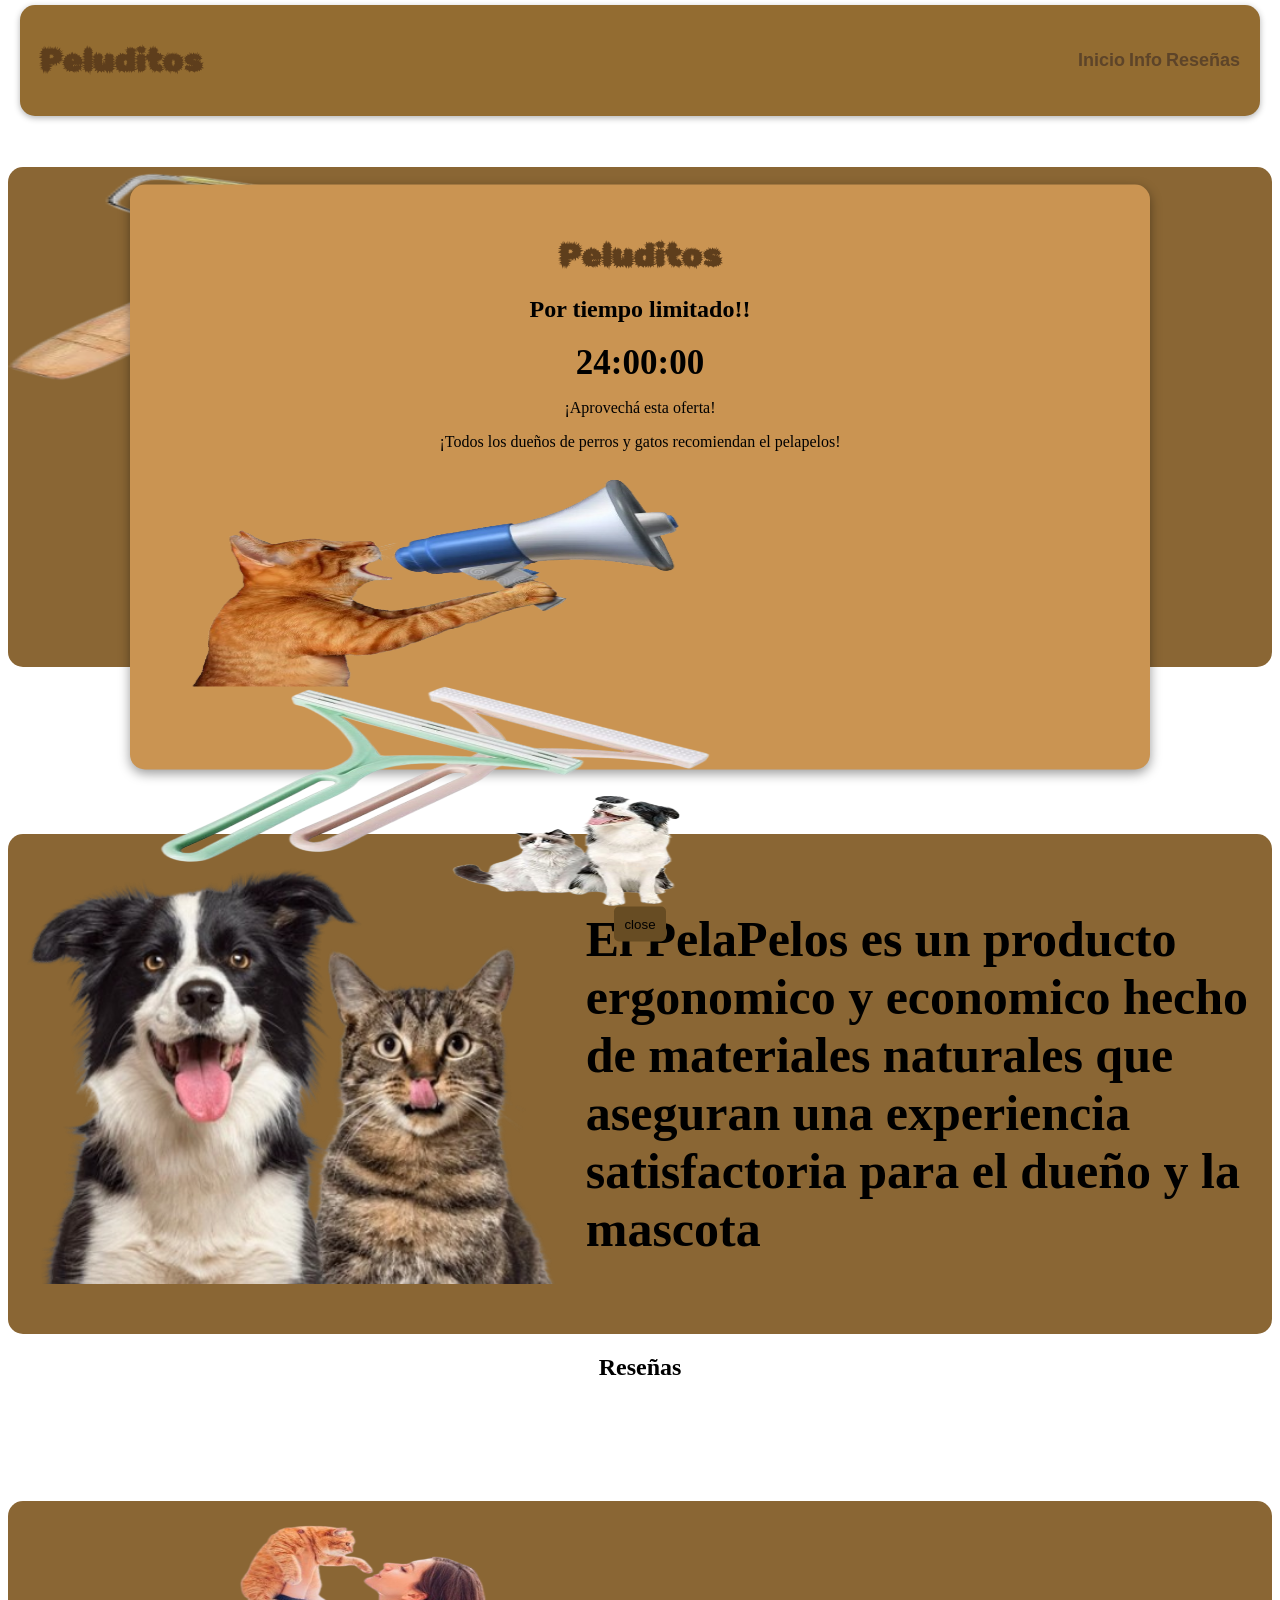
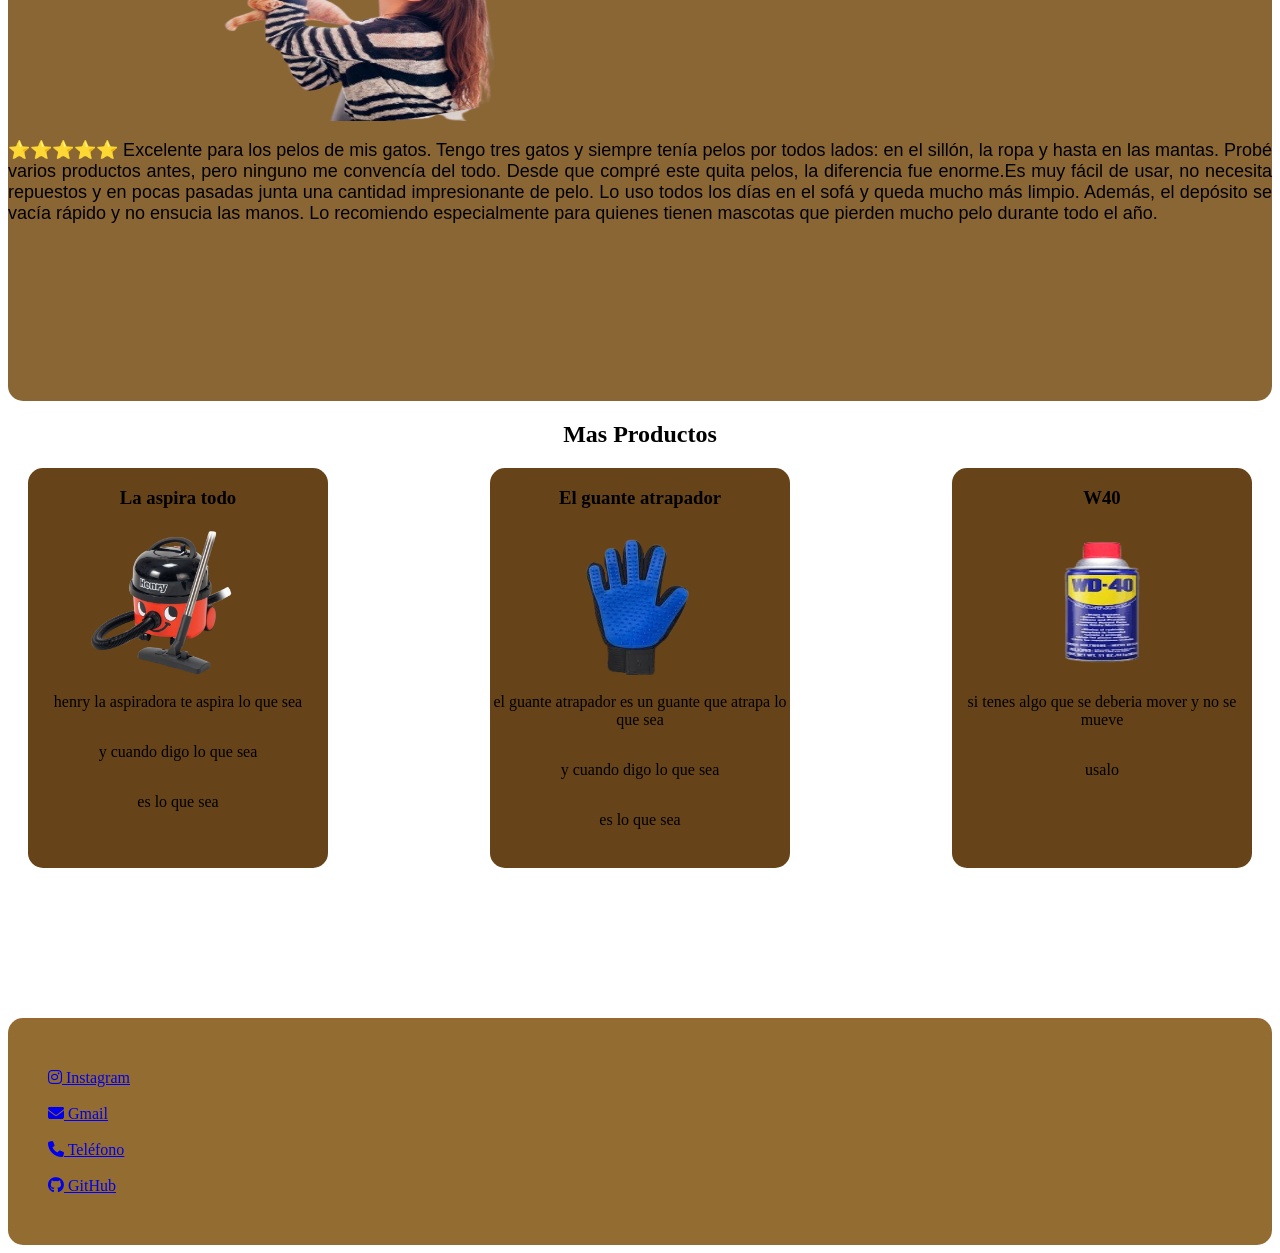
==== landing.html @ 34c582f2 "sai" ====
<!DOCTYPE html>
<html lang="en">
<head>
    <meta charset="UTF-8">
    <meta name="viewport" content="width=device-width, initial-scale=1.0">
    <link rel="icon" type="image/png" href="imagenes/pngtree-pet-shop-clinic-home-care-logo-design-modern-animal-pet-logo-png-image_1934454.png">
    <link rel="preconnect" href="https://fonts.googleapis.com">
<link rel="preconnect" href="https://fonts.gstatic.com" crossorigin>
<link href="https://fonts.googleapis.com/css2?family=Rubik+Beastly&display=swap" rel="stylesheet">
<link rel="stylesheet" href="https://cdnjs.cloudflare.com/ajax/libs/font-awesome/6.5.1/css/all.min.css">
    <link rel="stylesheet" href="style.css">


<body>

    <header class="navbar">

        <h1>Peluditos</h1>
        <nav>
            <a href="#">Inicio</a>
            <a href="#info">Info</a>
            <a href="#reseñas">Reseñas</a>
        </nav>
    </header>
<div class="first">
    <div class="pop-up">
    <h1>Peluditos</h1>
        <link rel="preconnect" href="https://fonts.googleapis.com">
        <link rel="preconnect" href="https://fonts.gstatic.com" crossorigin>
        <link href="https://fonts.googleapis.com/css2?family=Rubik+Beastly&display=swap" rel="stylesheet">
    <h2>Por tiempo limitado!!</h2>


<a id="contador">24:00:00</a>


<p class="texto-oferta">¡Aprovechá esta oferta!</p>
<p class="texto-oferta">¡Todos los dueños de perros y gatos recomiendan el pelapelos!</p>

    <img src="./imagenes/MIAUUU-removebg-preview.png" alt="mdd">   
    <img class="imagen-derecha" src="imagenes/03ab5b30157ce91948b4d57b041b83ef-removebg-preview.png" alt="rr">
    <button class="cerrar" onclick="cerrarPopUp()">close</button> 


	</div>
    
         </div>
<script>
    function cerrarPopUp() {
        document.querySelector('.pop-up').style.display = 'none';
    }

    let tiempo = 86400;

    const contador = document.getElementById("contador");

    setInterval(function () {
        let horas = Math.floor(tiempo / 3600);
        let minutos = Math.floor((tiempo % 3600) / 60);
        let segundos = tiempo % 60;

        contador.textContent =
            String(horas).padStart(2, "0") + ":" +
            String(minutos).padStart(2, "0") + ":" +
            String(segundos).padStart(2, "0");

        tiempo--;
    }, 1000);
</script>
   
<h2>PelaPelos</h2>
<div class="second">
    <img src="./imagenes/shopping-removebg-preview.png"></img>
</div>
<h2>¿Porque PelaPelos?</h2>
<div class="third" id="info">
    <p>El PelaPelos es un producto ergonomico y economico hecho de materiales naturales que aseguran una experiencia satisfactoria para el dueño y la mascota</p>
    <img src="./imagenes/perro y gato.png"></img>
</div>
<h2>Reseñas </h2>
<div class="fourth" id="reseñas"> 
    <img src="./imagenes/java_escript_2-removebg-preview.png" alt="servidores">
    <p> 
 ⭐⭐⭐⭐⭐ Excelente para los pelos de mis gatos. Tengo tres gatos y siempre tenía pelos por todos lados: en el sillón, la ropa y hasta en las mantas. Probé varios productos antes, pero ninguno me convencía del todo.
  Desde que compré este quita pelos, la diferencia fue enorme.Es muy fácil de usar, no necesita repuestos y en pocas pasadas junta una cantidad impresionante de pelo. Lo uso todos los días en el sofá y queda mucho más limpio. 
  Además, el depósito se vacía rápido y no ensucia las manos. Lo recomiendo especialmente para quienes tienen mascotas que pierden mucho pelo durante todo el año.
    </p>
</div>

<h2>Mas Productos</h2>
<div class="parent">
           
           <div class="child1">
            <h3>La aspira todo</h3>
            <img class="prod1" src="./imagenes/Henry-vacuum-cleaner-1024x983-removebg-preview.png" alt="servidores"></img>
            <p>henry la aspiradora te aspira lo que sea </p>
            <p>y cuando digo lo que sea</p>
            <p>es lo que sea</p>
           </div>
                 
           <div class="child2">
             <h3>El guante atrapador</h3> 
            <img class="prod2" src="./imagenes/guante.png" alt="servidores"></img>
                <p>el guante atrapador es un guante que atrapa lo que sea</p>
                <p>y cuando digo lo que sea</p>
                <p>es lo que sea</p>
        </div>
                  
           <div class="child3">
            <h3>W40</h3> 
            <img class="prod3" src="./imagenes/descarga-removebg-preview.png" alt="servidores"></img>
            <p>si tenes algo que se deberia mover y no se mueve</p>
            <p>usalo</p>
        </div>
        </div>
<footer class="footer">
   
   <a href="https://instagram.com/miadelpalacio" target="_blank">
    <i class="fa-brands fa-instagram"></i> Instagram
</a>

<br><br>

<a href="mailto:delpalaciomia16@gmail.com">
    <i class="fa-solid fa-envelope"></i> Gmail
</a>

<br><br>

<a href="tel:+542235823084">
    <i class="fa-solid fa-phone"></i> Teléfono
</a>

<br><br>

<a href="https://github.com/nosemia" target="_blank">
    <i class="fa-brands fa-github"></i> GitHub
</a>
</footer>
</body>

</html>
---- style.css ----
.pop-up {
    width: 75%;
    height: 60%;
    background-color: rgb(202, 148, 82);
    border-radius: 15px;
    position: fixed;
    top: 53%;
    left: 50%;
    transform: translate(-50%, -50%);
    padding: 30px;
     padding-bottom: 15px;
    border-radius: 15px;
    text-align: center;
    z-index: 101;
    box-shadow: 0 4px 12px rgba(0,0,0,0.4);
  
}
.pop-up .img{

    width: auto;
    height: 210px;
    margin-top: 20px;
   
}
.cerrar {
   
    padding: 10px ;
    border: none;
    background-color: rgb(103, 76, 35);
    color: rgb(0, 0, 0);
    border-radius: 5px;
    cursor: pointer;
}

.cerrar:hover {
    background-color: #ff0101;
}

.second{
    width: auto;
    height: 500px;
    background-color: rgb(138, 102, 52);
    border-radius: 15px;
   margin-top: 120px;
}
.third{
    width: auto;
    height: 500px;
    background-color: rgb(138, 102, 52);
    border-radius: 15px;
   margin-top: 120px;
   display: flex;
   
    flex-direction: row-reverse;
     gap: 20px  ;
}
.third img{
    width: auto;
    height: 450px;
    display : flex;
    justify-self:end;
     gap: 20px;
}
.third p{
    font-size: 50px;
    font-weight: bold;
    color: rgb(0, 0, 0);
    display: flex;
    align-self: center;
    flex: 1;
    align
}

.fourth{
    width: auto;
    height: 500px;
    background-color: rgb(138, 102, 52);
    border-radius: 15px;
   margin-top: 120px;
}
img{
    width: 550px;
    height: 220px;
  display : flex;
    
}
.parent {
    display: flex;
    justify-content: space-between;
     margin: 20px;
   
}

h2{
    text-align: center;
    margin-top: 20px;
}
.child1 ,.child2 , .child3 {
    width: 300px;
    height: 400px;
    background-color:rgb(102, 67, 24);
    top:500px;
    border-radius: 15px;
    display: flex;
    flex-direction: column;  
    align-items:normal;    
    text-align: center;
    
}
.prod1{
    display: flex;
    width: 150px;
    height: 150px;
    justify-content: center;
    margin-left: 60px;
}

.prod2{
    display: flex;
    justify-content: center;
    width: 150px;
    height: 150px;
    margin-left: 50px;
    
}

.prod3{
   

    width: auto;
    height: 150px;
    display: flex;
    justify-content: center;
    
}

.navbar{
    position: fixed;
    top: 5px;;
    top: 5px;;
    left: 20px;;
    right: 20px;;
    width: auto;

    background-color: #5be99b;
    color: #ffffff;

    background-color: #936c31;
    color: rgb(0, 0, 0);

    padding: 15px 20px;
    display: flex;
    justify-content: space-between;
    align-items: center;
    z-index: 999;
    border-radius: 15px;
    box-shadow: 0 2px 6px rgba(0,0,0,0.3);
}

.footer {
    top: 0px;
    height: fit-content;
    margin-top: 150px;
    padding: 50px 40px;
    justify-content: center;
    text-align: left;
   color: rgb(0, 0, 0);
  background-color:  #936c31;
  border-radius: 15px;

    border-top: 1px solid rgba(239, 37, 37, 0.1);
}

.navbar h1 {
    font-family: "Rubik Beastly", system-ui;
    font-weight: 400;
    font-style: normal;
    color: rgb(94, 62, 28);
}
.navbar nav a {
    font-family: Arial, sans-serif;
    text-decoration: none;
    color: rgb(93, 68, 41);
    font-size: 18px;
    font-weight: bold;
    gap: 80px;
}
.pop-up h1 {
    font-family: "Rubik Beastly", system-ui;
    font-weight: 400;
    font-style: normal;
    color: rgb(94, 62, 28);
}
#contador {
    font-size: 35px;
    font-weight: bold;
    text-align: center;
    margin: 10px 0;
}
.fourth p {
    font-family: Arial, sans-serif;
    font-size: 18px;
    color: rgb(0, 0, 0);
    margin: 0,px;
    text-align: justify;

.texto-oferta {
    font-size: 22px;
    margin-top: 10px;
    padding: 5px 10px;
}
.pop-up {
    position: fixed;
}
.imagen-derecha{
    position: absolute;
    right: 30px;
    top: 180px;
    width: 320px;
    height: auto;
}
.footer a {
    text-decoration: none;
    color: black;
    font-size: 20px;
}

.footer a:hover {
    color: #E1306C;

}
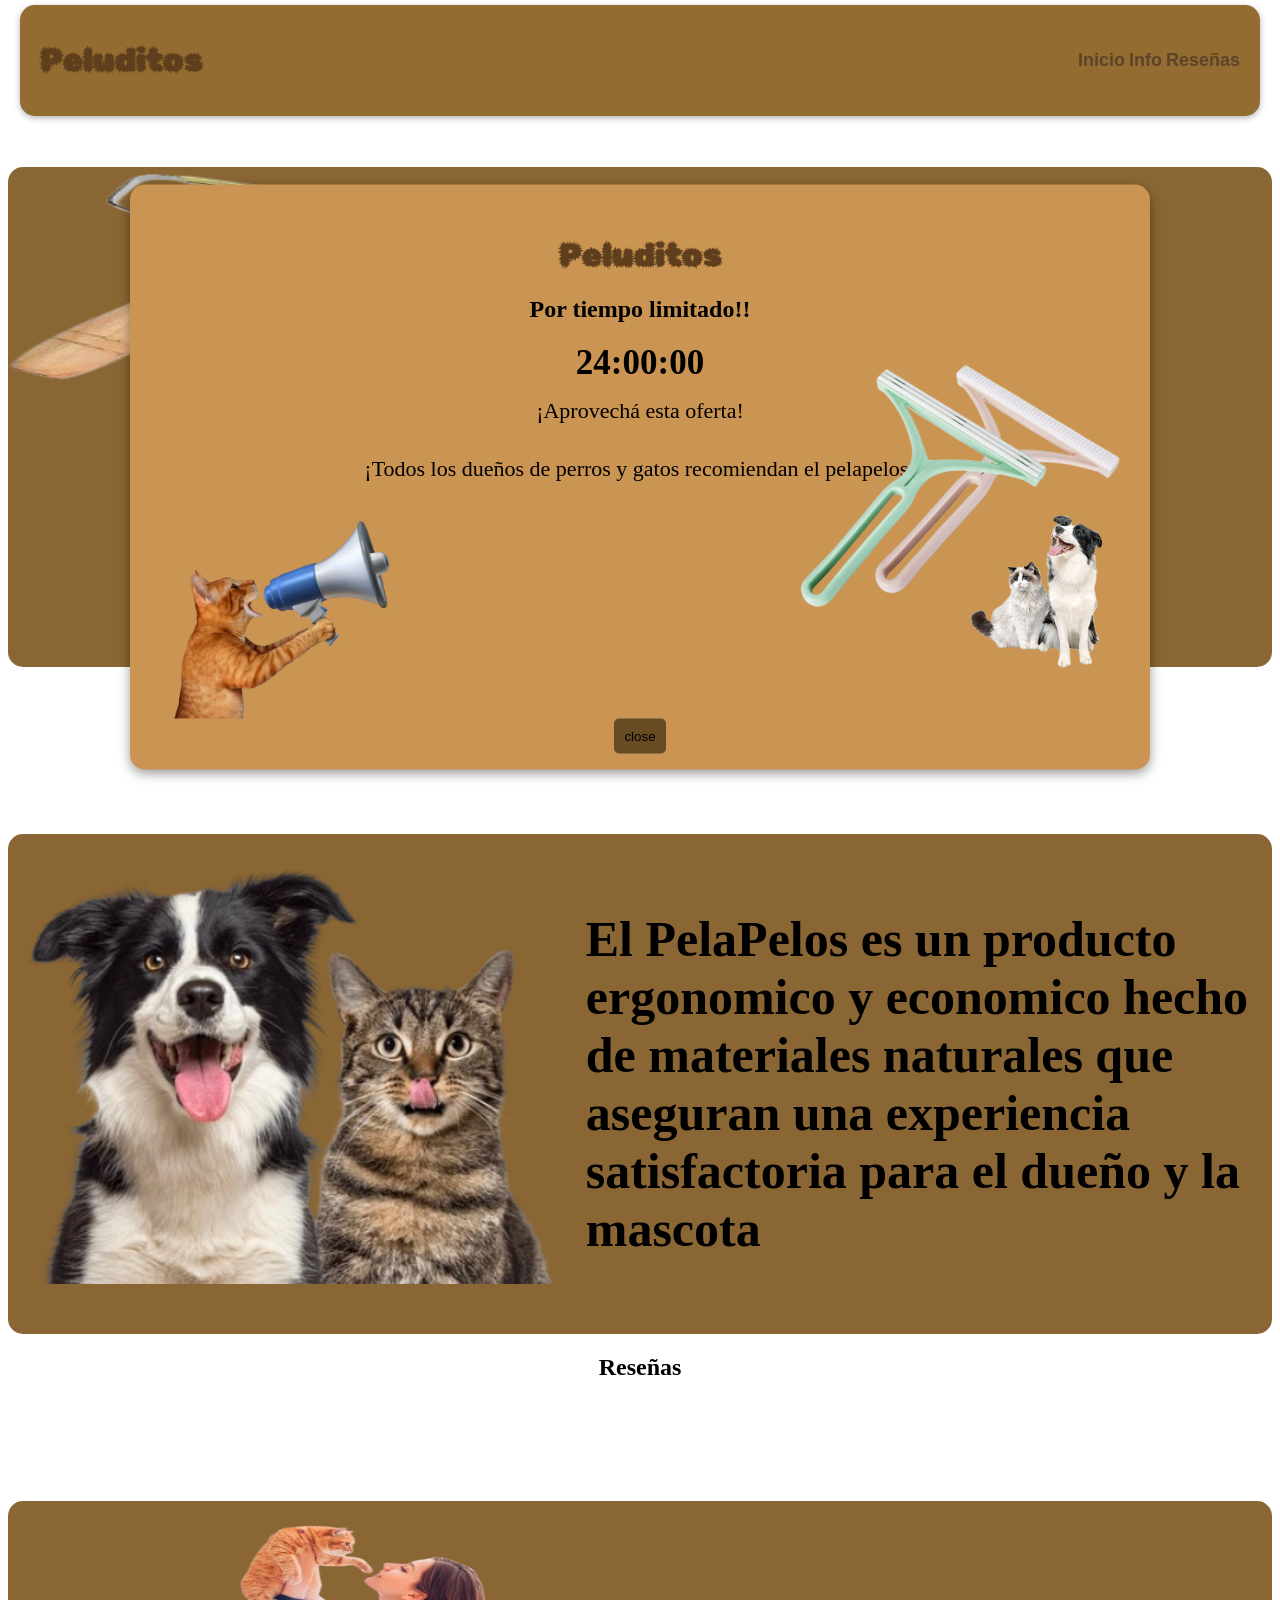
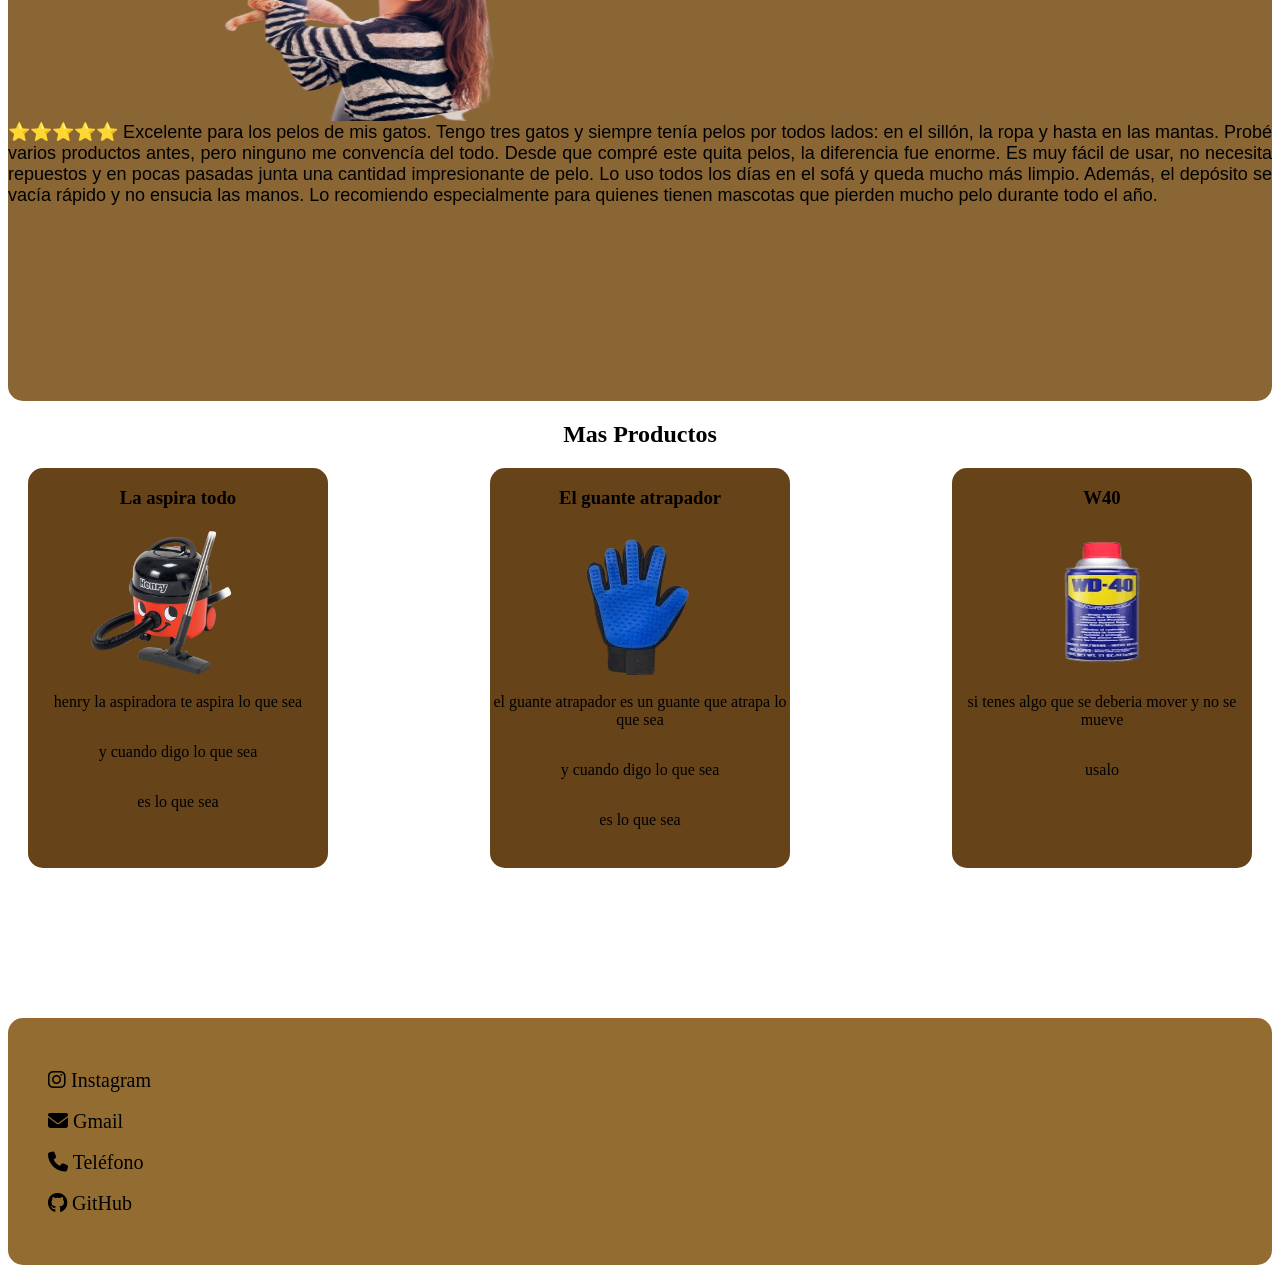
==== commit 58fe330b: "MIA ARREGLO LA PAGINA" ====
--- a/landing.html
+++ b/landing.html
@@ -1,20 +1,19 @@
 <!DOCTYPE html>
-<html lang="en">
+<html lang="es">
 <head>
     <meta charset="UTF-8">
     <meta name="viewport" content="width=device-width, initial-scale=1.0">
+    <title>Peluditos - PelaPelos</title>
     <link rel="icon" type="image/png" href="imagenes/pngtree-pet-shop-clinic-home-care-logo-design-modern-animal-pet-logo-png-image_1934454.png">
     <link rel="preconnect" href="https://fonts.googleapis.com">
-<link rel="preconnect" href="https://fonts.gstatic.com" crossorigin>
-<link href="https://fonts.googleapis.com/css2?family=Rubik+Beastly&display=swap" rel="stylesheet">
-<link rel="stylesheet" href="https://cdnjs.cloudflare.com/ajax/libs/font-awesome/6.5.1/css/all.min.css">
+    <link rel="preconnect" href="https://fonts.gstatic.com" crossorigin>
+    <link href="https://fonts.googleapis.com/css2?family=Rubik+Beastly&display=swap" rel="stylesheet">
+    <link rel="stylesheet" href="https://cdnjs.cloudflare.com/ajax/libs/font-awesome/6.5.1/css/all.min.css">
     <link rel="stylesheet" href="style.css">
-
-
+</head>
 <body>
 
     <header class="navbar">
-
         <h1>Peluditos</h1>
         <nav>
             <a href="#">Inicio</a>
@@ -22,122 +21,110 @@
             <a href="#reseñas">Reseñas</a>
         </nav>
     </header>
-<div class="first">
-    <div class="pop-up">
-    <h1>Peluditos</h1>
-        <link rel="preconnect" href="https://fonts.googleapis.com">
-        <link rel="preconnect" href="https://fonts.gstatic.com" crossorigin>
-        <link href="https://fonts.googleapis.com/css2?family=Rubik+Beastly&display=swap" rel="stylesheet">
-    <h2>Por tiempo limitado!!</h2>
 
+    <div class="first">
+        <div class="pop-up">
+            <h1>Peluditos</h1>
+            <h2>Por tiempo limitado!!</h2>
 
-<a id="contador">24:00:00</a>
+            <a id="contador">24:00:00</a>
 
+            <p class="texto-oferta">¡Aprovechá esta oferta!</p>
+            <p class="texto-oferta">¡Todos los dueños de perros y gatos recomiendan el pelapelos!</p>
 
-<p class="texto-oferta">¡Aprovechá esta oferta!</p>
-<p class="texto-oferta">¡Todos los dueños de perros y gatos recomiendan el pelapelos!</p>
+            <img src="./imagenes/MIAUUU-removebg-preview.png" alt="mdd" class="img">   
+            <img class="imagen-derecha" src="imagenes/03ab5b30157ce91948b4d57b041b83ef-removebg-preview.png" alt="rr">
+            <button class="cerrar" onclick="cerrarPopUp()">close</button> 
+        </div>
+    </div>
 
-    <img src="./imagenes/MIAUUU-removebg-preview.png" alt="mdd">   
-    <img class="imagen-derecha" src="imagenes/03ab5b30157ce91948b4d57b041b83ef-removebg-preview.png" alt="rr">
-    <button class="cerrar" onclick="cerrarPopUp()">close</button> 
+    <h2>PelaPelos</h2>
+    <div class="second">
+        <img src="./imagenes/shopping-removebg-preview.png" alt="Shopping">
+    </div>
 
+    <h2>¿Porque PelaPelos?</h2>
+    <div class="third" id="info">
+        <p>El PelaPelos es un producto ergonomico y economico hecho de materiales naturales que aseguran una experiencia satisfactoria para el dueño y la mascota</p>
+        <img src="./imagenes/perro y gato.png" alt="Perro y Gato">
+    </div>
 
-	</div>
-    
-         </div>
-<script>
-    function cerrarPopUp() {
-        document.querySelector('.pop-up').style.display = 'none';
-    }
+    <h2>Reseñas</h2>
+    <div class="fourth" id="reseñas"> 
+        <img src="./imagenes/java_escript_2-removebg-preview.png" alt="servidores">
+        <p> 
+            ⭐⭐⭐⭐⭐ Excelente para los pelos de mis gatos. Tengo tres gatos y siempre tenía pelos por todos lados: en el sillón, la ropa y hasta en las mantas. Probé varios productos antes, pero ninguno me convencía del todo.
+            Desde que compré este quita pelos, la diferencia fue enorme. Es muy fácil de usar, no necesita repuestos y en pocas pasadas junta una cantidad impresionante de pelo. Lo uso todos los días en el sofá y queda mucho más limpio. 
+            Además, el depósito se vacía rápido y no ensucia las manos. Lo recomiendo especialmente para quienes tienen mascotas que pierden mucho pelo durante todo el año.
+        </p>
+    </div>
 
-    let tiempo = 86400;
-
-    const contador = document.getElementById("contador");
-
-    setInterval(function () {
-        let horas = Math.floor(tiempo / 3600);
-        let minutos = Math.floor((tiempo % 3600) / 60);
-        let segundos = tiempo % 60;
-
-        contador.textContent =
-            String(horas).padStart(2, "0") + ":" +
-            String(minutos).padStart(2, "0") + ":" +
-            String(segundos).padStart(2, "0");
-
-        tiempo--;
-    }, 1000);
-</script>
-   
-<h2>PelaPelos</h2>
-<div class="second">
-    <img src="./imagenes/shopping-removebg-preview.png"></img>
-</div>
-<h2>¿Porque PelaPelos?</h2>
-<div class="third" id="info">
-    <p>El PelaPelos es un producto ergonomico y economico hecho de materiales naturales que aseguran una experiencia satisfactoria para el dueño y la mascota</p>
-    <img src="./imagenes/perro y gato.png"></img>
-</div>
-<h2>Reseñas </h2>
-<div class="fourth" id="reseñas"> 
-    <img src="./imagenes/java_escript_2-removebg-preview.png" alt="servidores">
-    <p> 
- ⭐⭐⭐⭐⭐ Excelente para los pelos de mis gatos. Tengo tres gatos y siempre tenía pelos por todos lados: en el sillón, la ropa y hasta en las mantas. Probé varios productos antes, pero ninguno me convencía del todo.
-  Desde que compré este quita pelos, la diferencia fue enorme.Es muy fácil de usar, no necesita repuestos y en pocas pasadas junta una cantidad impresionante de pelo. Lo uso todos los días en el sofá y queda mucho más limpio. 
-  Además, el depósito se vacía rápido y no ensucia las manos. Lo recomiendo especialmente para quienes tienen mascotas que pierden mucho pelo durante todo el año.
-    </p>
-</div>
-
-<h2>Mas Productos</h2>
-<div class="parent">
-           
-           <div class="child1">
+    <h2>Mas Productos</h2>
+    <div class="parent">
+        <div class="child1">
             <h3>La aspira todo</h3>
-            <img class="prod1" src="./imagenes/Henry-vacuum-cleaner-1024x983-removebg-preview.png" alt="servidores"></img>
+            <img class="prod1" src="./imagenes/Henry-vacuum-cleaner-1024x983-removebg-preview.png" alt="Aspiradora Henry">
             <p>henry la aspiradora te aspira lo que sea </p>
             <p>y cuando digo lo que sea</p>
             <p>es lo que sea</p>
-           </div>
+        </div>
                  
-           <div class="child2">
-             <h3>El guante atrapador</h3> 
-            <img class="prod2" src="./imagenes/guante.png" alt="servidores"></img>
-                <p>el guante atrapador es un guante que atrapa lo que sea</p>
-                <p>y cuando digo lo que sea</p>
-                <p>es lo que sea</p>
+        <div class="child2">
+            <h3>El guante atrapador</h3> 
+            <img class="prod2" src="./imagenes/guante.png" alt="Guante">
+            <p>el guante atrapador es un guante que atrapa lo que sea</p>
+            <p>y cuando digo lo que sea</p>
+            <p>es lo que sea</p>
         </div>
                   
-           <div class="child3">
+        <div class="child3">
             <h3>W40</h3> 
-            <img class="prod3" src="./imagenes/descarga-removebg-preview.png" alt="servidores"></img>
+            <img class="prod3" src="./imagenes/descarga-removebg-preview.png" alt="WD40">
             <p>si tenes algo que se deberia mover y no se mueve</p>
             <p>usalo</p>
         </div>
-        </div>
-<footer class="footer">
-   
-   <a href="https://instagram.com/miadelpalacio" target="_blank">
-    <i class="fa-brands fa-instagram"></i> Instagram
-</a>
+    </div>
 
-<br><br>
+    <footer class="footer">
+        <a href="https://instagram.com/miadelpalacio" target="_blank">
+            <i class="fa-brands fa-instagram"></i> Instagram
+        </a>
+        <br><br>
+        <a href="mailto:delpalaciomia16@gmail.com">
+            <i class="fa-solid fa-envelope"></i> Gmail
+        </a>
+        <br><br>
+        <a href="tel:+542235823084">
+            <i class="fa-solid fa-phone"></i> Teléfono
+        </a>
+        <br><br>
+        <a href="https://github.com/nosemia" target="_blank">
+            <i class="fa-brands fa-github"></i> GitHub
+        </a>
+    </footer>
 
-<a href="mailto:delpalaciomia16@gmail.com">
-    <i class="fa-solid fa-envelope"></i> Gmail
-</a>
+    <script>
+        function cerrarPopUp() {
+            document.querySelector('.pop-up').style.display = 'none';
+        }
 
-<br><br>
+        let tiempo = 86400;
+        const contador = document.getElementById("contador");
 
-<a href="tel:+542235823084">
-    <i class="fa-solid fa-phone"></i> Teléfono
-</a>
+        setInterval(function () {
+            let horas = Math.floor(tiempo / 3600);
+            let minutos = Math.floor((tiempo % 3600) / 60);
+            let segundos = tiempo % 60;
 
-<br><br>
+            contador.textContent =
+                String(horas).padStart(2, "0") + ":" +
+                String(minutos).padStart(2, "0") + ":" +
+                String(segundos).padStart(2, "0");
 
-<a href="https://github.com/nosemia" target="_blank">
-    <i class="fa-brands fa-github"></i> GitHub
-</a>
-</footer>
+            if (tiempo > 0) {
+                tiempo--;
+            }
+        }, 1000);
+    </script>
 </body>
-
-</html>
-
+</html>
--- a/style.css
+++ b/style.css
@@ -8,23 +8,20 @@
     left: 50%;
     transform: translate(-50%, -50%);
     padding: 30px;
-     padding-bottom: 15px;
-    border-radius: 15px;
+    padding-bottom: 15px;
     text-align: center;
     z-index: 101;
     box-shadow: 0 4px 12px rgba(0,0,0,0.4);
-  
-}
-.pop-up .img{
-
+}
+
+.pop-up .img {
     width: auto;
     height: 210px;
     margin-top: 20px;
-   
-}
+}
+
 .cerrar {
-   
-    padding: 10px ;
+    padding: 10px;
     border: none;
     background-color: rgb(103, 76, 35);
     color: rgb(0, 0, 0);
@@ -36,78 +33,79 @@
     background-color: #ff0101;
 }
 
-.second{
+.second {
     width: auto;
     height: 500px;
     background-color: rgb(138, 102, 52);
     border-radius: 15px;
-   margin-top: 120px;
-}
-.third{
+    margin-top: 120px;
+}
+
+.third {
     width: auto;
     height: 500px;
     background-color: rgb(138, 102, 52);
     border-radius: 15px;
-   margin-top: 120px;
-   display: flex;
-   
+    margin-top: 120px;
+    display: flex;
     flex-direction: row-reverse;
-     gap: 20px  ;
-}
-.third img{
+    gap: 20px;
+}
+
+.third img {
     width: auto;
     height: 450px;
-    display : flex;
-    justify-self:end;
-     gap: 20px;
-}
-.third p{
+    display: flex;
+    justify-self: end;
+    gap: 20px;
+}
+
+.third p {
     font-size: 50px;
     font-weight: bold;
     color: rgb(0, 0, 0);
     display: flex;
     align-self: center;
     flex: 1;
-    align
-}
-
-.fourth{
+}
+
+.fourth {
     width: auto;
     height: 500px;
     background-color: rgb(138, 102, 52);
     border-radius: 15px;
-   margin-top: 120px;
-}
-img{
+    margin-top: 120px;
+}
+
+img {
     width: 550px;
     height: 220px;
-  display : flex;
-    
-}
+    display: flex;
+}
+
 .parent {
     display: flex;
     justify-content: space-between;
-     margin: 20px;
-   
-}
-
-h2{
+    margin: 20px;
+}
+
+h2 {
     text-align: center;
     margin-top: 20px;
 }
-.child1 ,.child2 , .child3 {
+
+.child1, .child2, .child3 {
     width: 300px;
     height: 400px;
-    background-color:rgb(102, 67, 24);
-    top:500px;
+    background-color: rgb(102, 67, 24);
     border-radius: 15px;
     display: flex;
     flex-direction: column;  
-    align-items:normal;    
-    text-align: center;
-    
-}
-.prod1{
+    align-items: normal;    
+    text-align: center;
+}
+
+.prod1 {
     display: flex;
     width: 150px;
     height: 150px;
@@ -115,39 +113,29 @@
     margin-left: 60px;
 }
 
-.prod2{
+.prod2 {
     display: flex;
     justify-content: center;
     width: 150px;
     height: 150px;
     margin-left: 50px;
-    
-}
-
-.prod3{
-   
-
+}
+
+.prod3 {
     width: auto;
     height: 150px;
     display: flex;
     justify-content: center;
-    
-}
-
-.navbar{
+}
+
+.navbar {
     position: fixed;
-    top: 5px;;
-    top: 5px;;
-    left: 20px;;
-    right: 20px;;
-    width: auto;
-
-    background-color: #5be99b;
-    color: #ffffff;
-
+    top: 5px;
+    left: 20px;
+    right: 20px;
+    width: auto;
     background-color: #936c31;
     color: rgb(0, 0, 0);
-
     padding: 15px 20px;
     display: flex;
     justify-content: space-between;
@@ -158,16 +146,13 @@
 }
 
 .footer {
-    top: 0px;
     height: fit-content;
     margin-top: 150px;
     padding: 50px 40px;
-    justify-content: center;
     text-align: left;
-   color: rgb(0, 0, 0);
-  background-color:  #936c31;
-  border-radius: 15px;
-
+    color: rgb(0, 0, 0);
+    background-color: #936c31;
+    border-radius: 15px;
     border-top: 1px solid rgba(239, 37, 37, 0.1);
 }
 
@@ -177,48 +162,52 @@
     font-style: normal;
     color: rgb(94, 62, 28);
 }
+
 .navbar nav a {
     font-family: Arial, sans-serif;
     text-decoration: none;
     color: rgb(93, 68, 41);
     font-size: 18px;
     font-weight: bold;
-    gap: 80px;
-}
+}
+
 .pop-up h1 {
     font-family: "Rubik Beastly", system-ui;
     font-weight: 400;
     font-style: normal;
     color: rgb(94, 62, 28);
 }
+
 #contador {
     font-size: 35px;
     font-weight: bold;
     text-align: center;
     margin: 10px 0;
-}
+    display: block;
+}
+
 .fourth p {
     font-family: Arial, sans-serif;
     font-size: 18px;
     color: rgb(0, 0, 0);
-    margin: 0,px;
+    margin: 0;
     text-align: justify;
+}
 
 .texto-oferta {
     font-size: 22px;
     margin-top: 10px;
     padding: 5px 10px;
 }
-.pop-up {
-    position: fixed;
-}
-.imagen-derecha{
+
+.imagen-derecha {
     position: absolute;
     right: 30px;
     top: 180px;
     width: 320px;
     height: auto;
 }
+
 .footer a {
     text-decoration: none;
     color: black;
@@ -227,5 +216,4 @@
 
 .footer a:hover {
     color: #E1306C;
-
 }
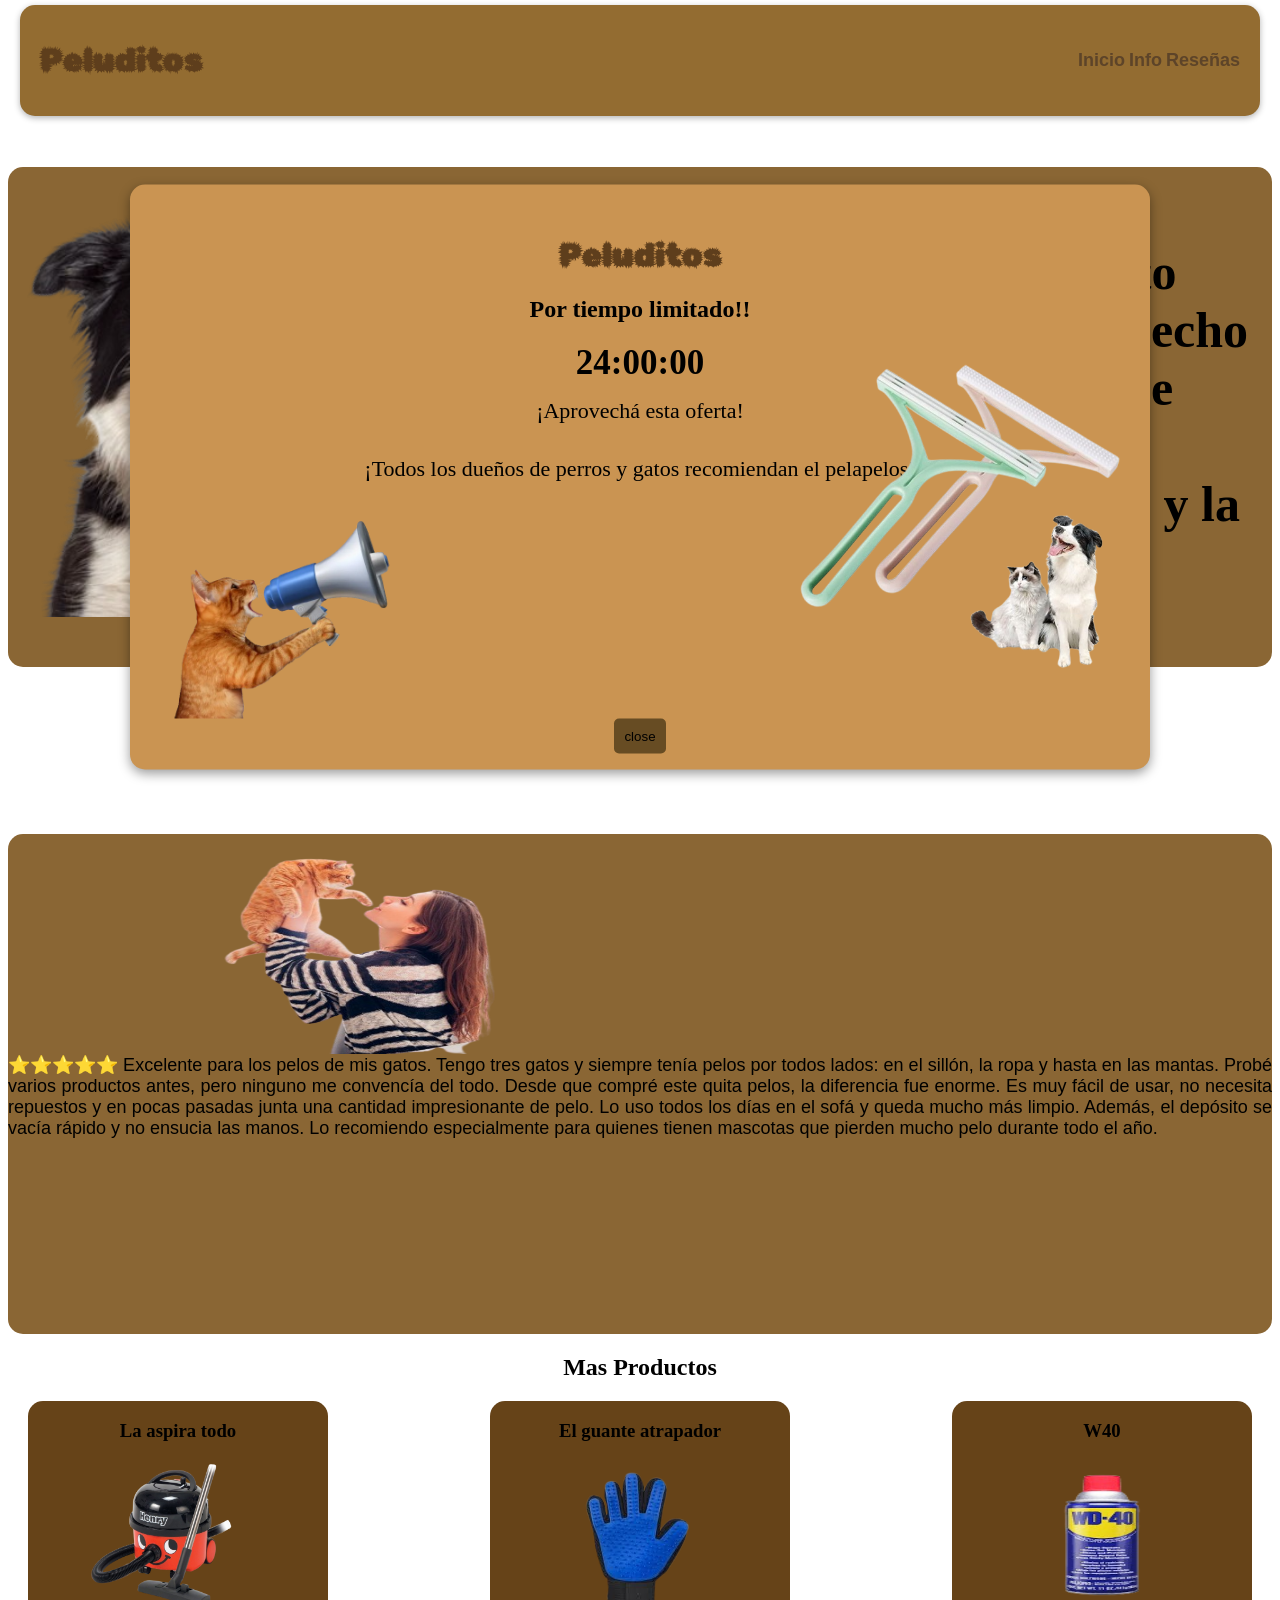
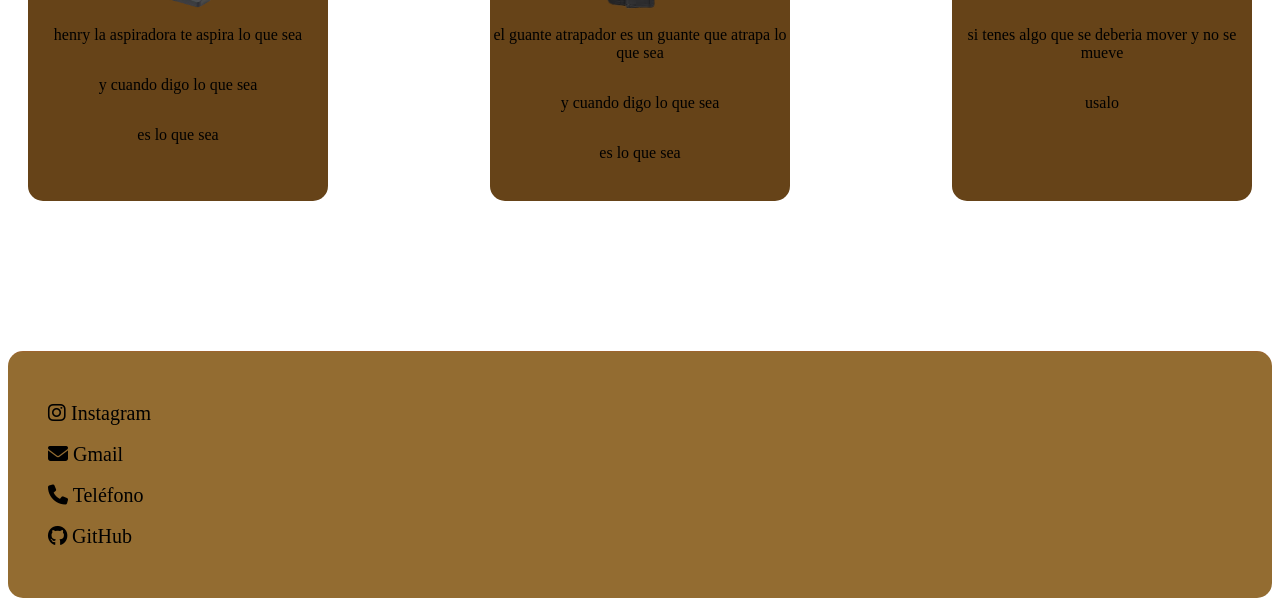
==== commit d662c46c: "eliminacion del primer cuadro" ====
--- a/landing.html
+++ b/landing.html
@@ -38,16 +38,16 @@
         </div>
     </div>
 
-    <h2>PelaPelos</h2>
-    <div class="second">
-        <img src="./imagenes/shopping-removebg-preview.png" alt="Shopping">
+
+    
+    </div> <div class="third-contenedor">
+        <h2>¿Porque PelaPelos?</h2>
+        <div class="third" id="info">
+            <p>El PelaPelos es un producto ergonomico y economico hecho de materiales naturales que aseguran una experiencia satisfactoria para el dueño y la mascota</p>
+            <img src="./imagenes/perro y gato.png" alt="Perro y Gato">
+        </div>
     </div>
 
-    <h2>¿Porque PelaPelos?</h2>
-    <div class="third" id="info">
-        <p>El PelaPelos es un producto ergonomico y economico hecho de materiales naturales que aseguran una experiencia satisfactoria para el dueño y la mascota</p>
-        <img src="./imagenes/perro y gato.png" alt="Perro y Gato">
-    </div>
 
     <h2>Reseñas</h2>
     <div class="fourth" id="reseñas"> 
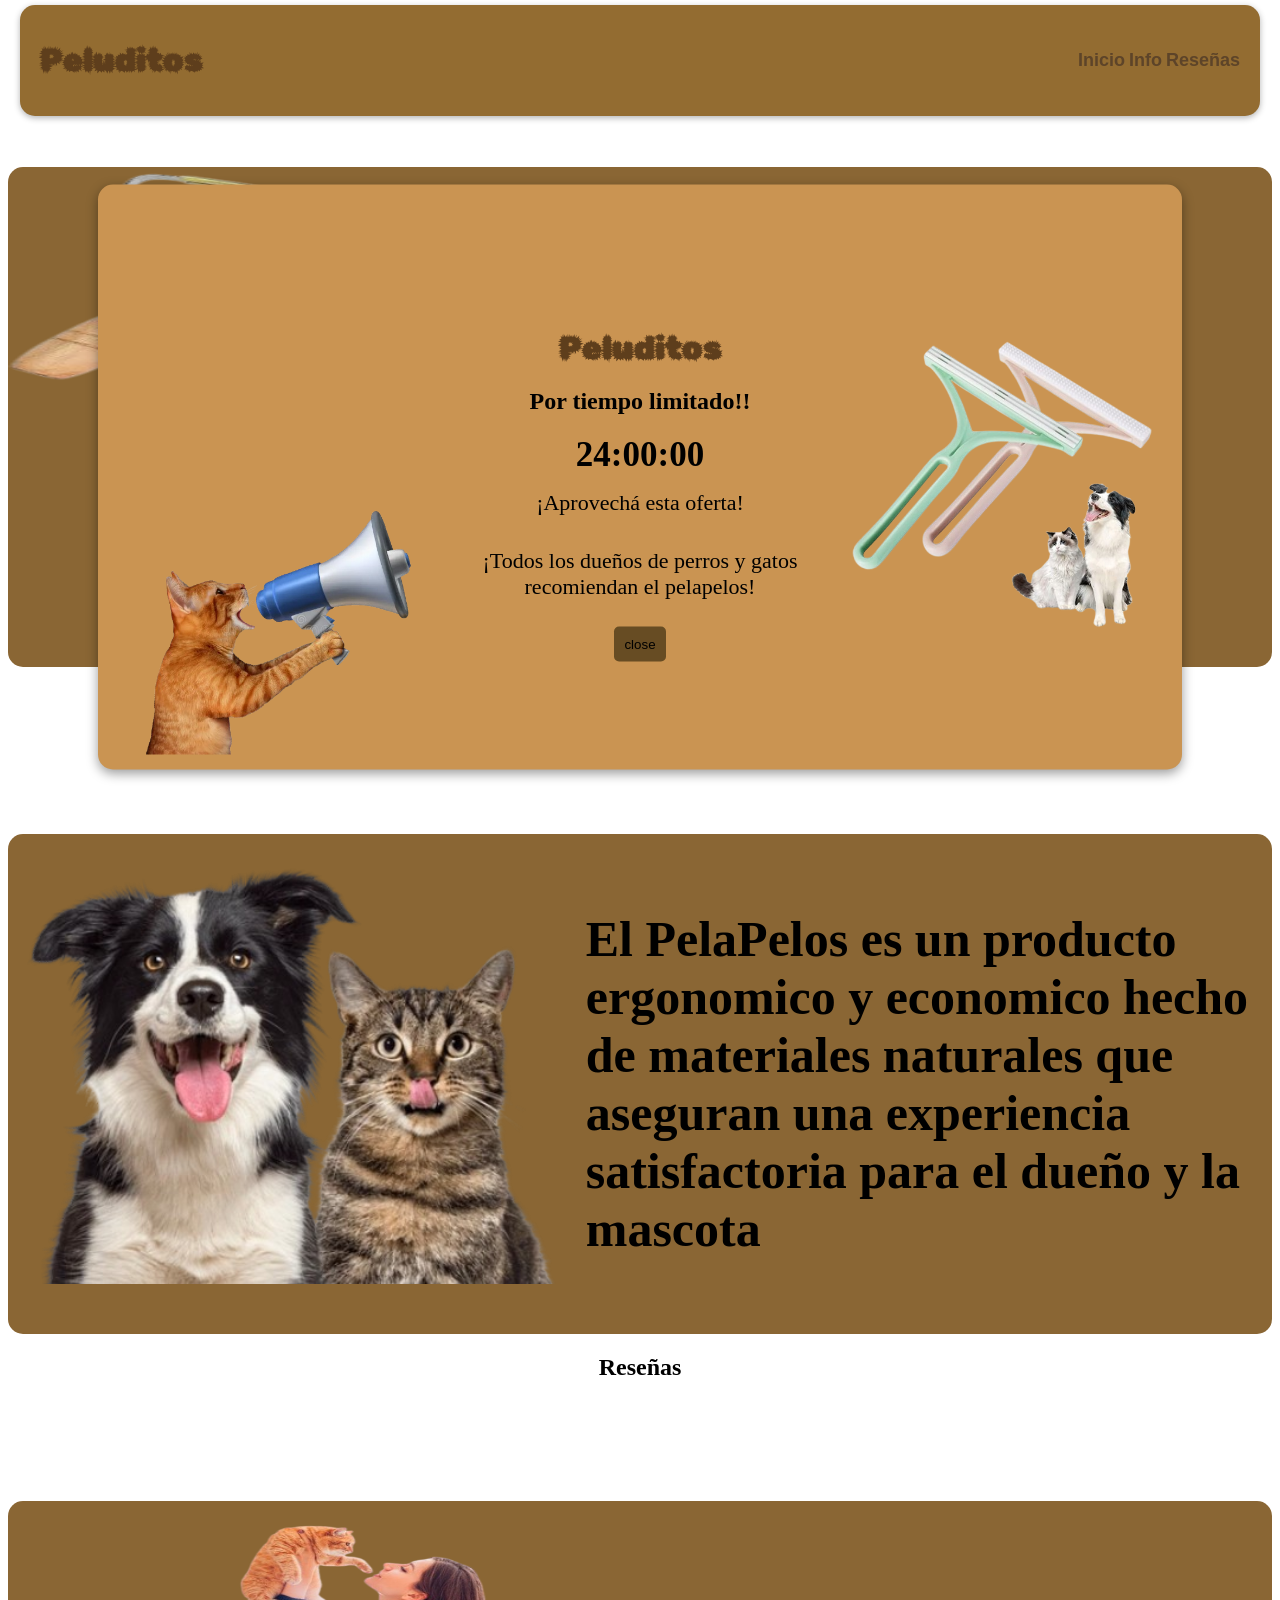
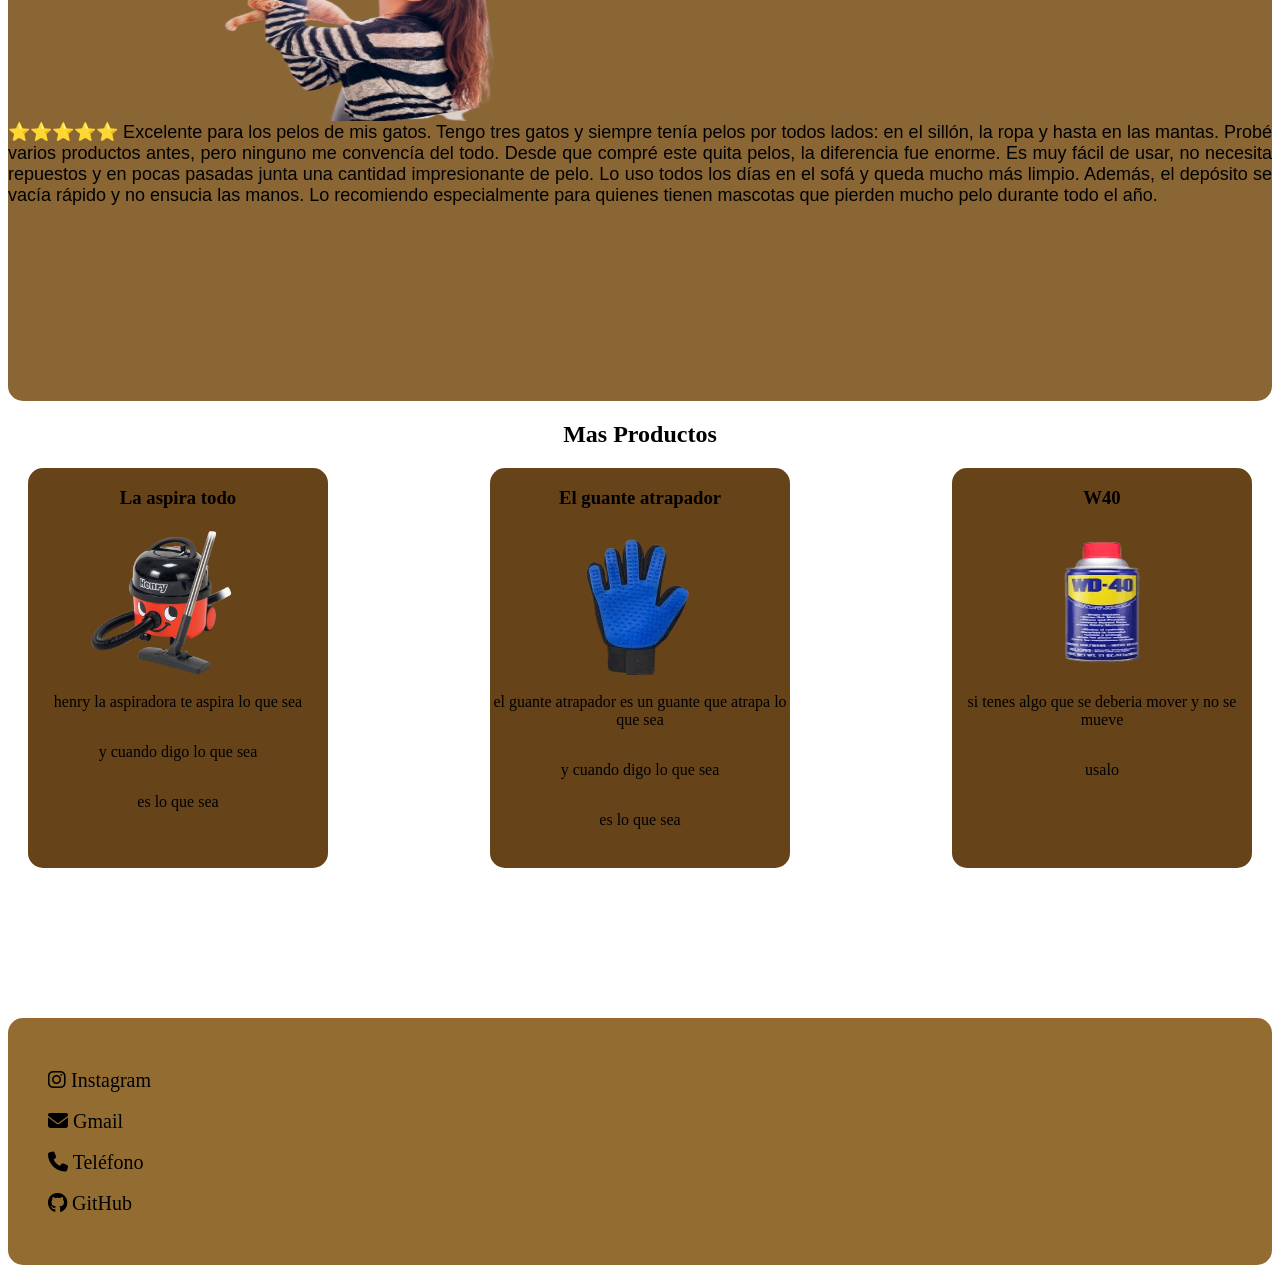
==== commit 4c93c7e8: "imagenes arregladas" ====
--- a/landing.html
+++ b/landing.html
@@ -23,31 +23,32 @@
     </header>
 
     <div class="first">
-        <div class="pop-up">
-            <h1>Peluditos</h1>
-            <h2>Por tiempo limitado!!</h2>
+      <div class="pop-up">
+    <img src="./imagenes/MIAUUU-removebg-preview.png" alt="mdd" class="img">
 
-            <a id="contador">24:00:00</a>
-
-            <p class="texto-oferta">¡Aprovechá esta oferta!</p>
-            <p class="texto-oferta">¡Todos los dueños de perros y gatos recomiendan el pelapelos!</p>
-
-            <img src="./imagenes/MIAUUU-removebg-preview.png" alt="mdd" class="img">   
-            <img class="imagen-derecha" src="imagenes/03ab5b30157ce91948b4d57b041b83ef-removebg-preview.png" alt="rr">
-            <button class="cerrar" onclick="cerrarPopUp()">close</button> 
-        </div>
+    <div style="flex: 1; min-width: 0;">
+        <h1>Peluditos</h1>
+        <h2>Por tiempo limitado!!</h2>
+        <a id="contador">24:00:00</a>
+        <p class="texto-oferta">¡Aprovechá esta oferta!</p>
+        <p class="texto-oferta">¡Todos los dueños de perros y gatos recomiendan el pelapelos!</p>
+        <button class="cerrar" onclick="cerrarPopUp()">close</button>
     </div>
 
-
-    
-    </div> <div class="third-contenedor">
-        <h2>¿Porque PelaPelos?</h2>
-        <div class="third" id="info">
-            <p>El PelaPelos es un producto ergonomico y economico hecho de materiales naturales que aseguran una experiencia satisfactoria para el dueño y la mascota</p>
-            <img src="./imagenes/perro y gato.png" alt="Perro y Gato">
-        </div>
+    <img class="imagen-derecha" src="imagenes/03ab5b30157ce91948b4d57b041b83ef-removebg-preview.png" alt="rr">
+</div>
     </div>
 
+    <h2>PelaPelos</h2>
+    <div class="second">
+        <img src="./imagenes/shopping-removebg-preview.png" alt="Shopping">
+    </div>
+
+    <h2>¿Porque PelaPelos?</h2>
+    <div class="third" id="info">
+        <p>El PelaPelos es un producto ergonomico y economico hecho de materiales naturales que aseguran una experiencia satisfactoria para el dueño y la mascota</p>
+        <img src="./imagenes/perro y gato.png" alt="Perro y Gato">
+    </div>
 
     <h2>Reseñas</h2>
     <div class="fourth" id="reseñas"> 
--- a/style.css
+++ b/style.css
@@ -1,5 +1,5 @@
 .pop-up {
-    width: 75%;
+    width: 80%;
     height: 60%;
     background-color: rgb(202, 148, 82);
     border-radius: 15px;
@@ -12,12 +12,29 @@
     text-align: center;
     z-index: 101;
     box-shadow: 0 4px 12px rgba(0,0,0,0.4);
+     display: flex;
+    flex-direction: row;
+    align-items: center;
+    justify-content: space-between;
+    gap: 10px;
+}
+
+
+.imagen-derecha {
+    position: relative;
+    right: auto;
+    top: auto;
+    width: 300px;
+    height: auto;
+    flex-shrink: 0;
+    
 }
 
 .pop-up .img {
-    width: auto;
-    height: 210px;
-    margin-top: 20px;
+    width: 300px;
+    height: auto;
+    flex-shrink: 0;
+    align-self:flex-end;
 }
 
 .cerrar {
@@ -200,13 +217,7 @@
     padding: 5px 10px;
 }
 
-.imagen-derecha {
-    position: absolute;
-    right: 30px;
-    top: 180px;
-    width: 320px;
-    height: auto;
-}
+
 
 .footer a {
     text-decoration: none;
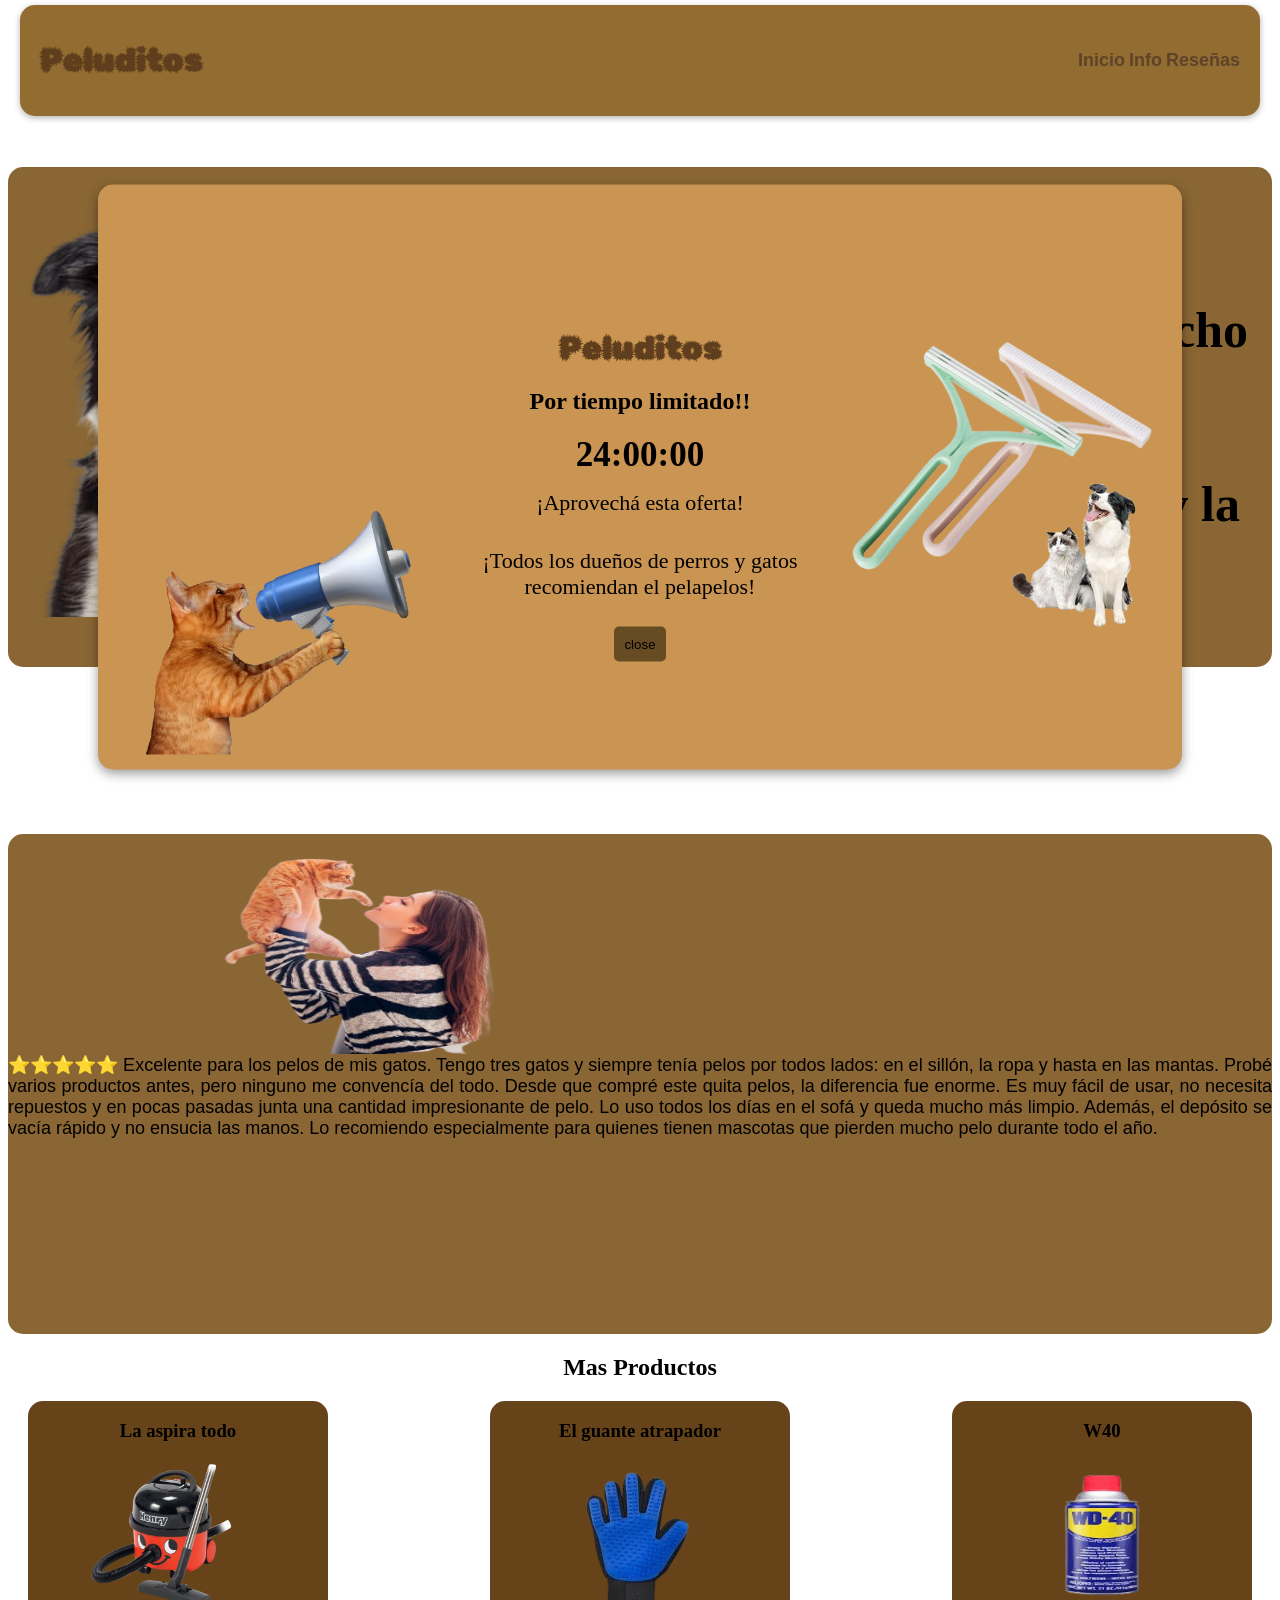
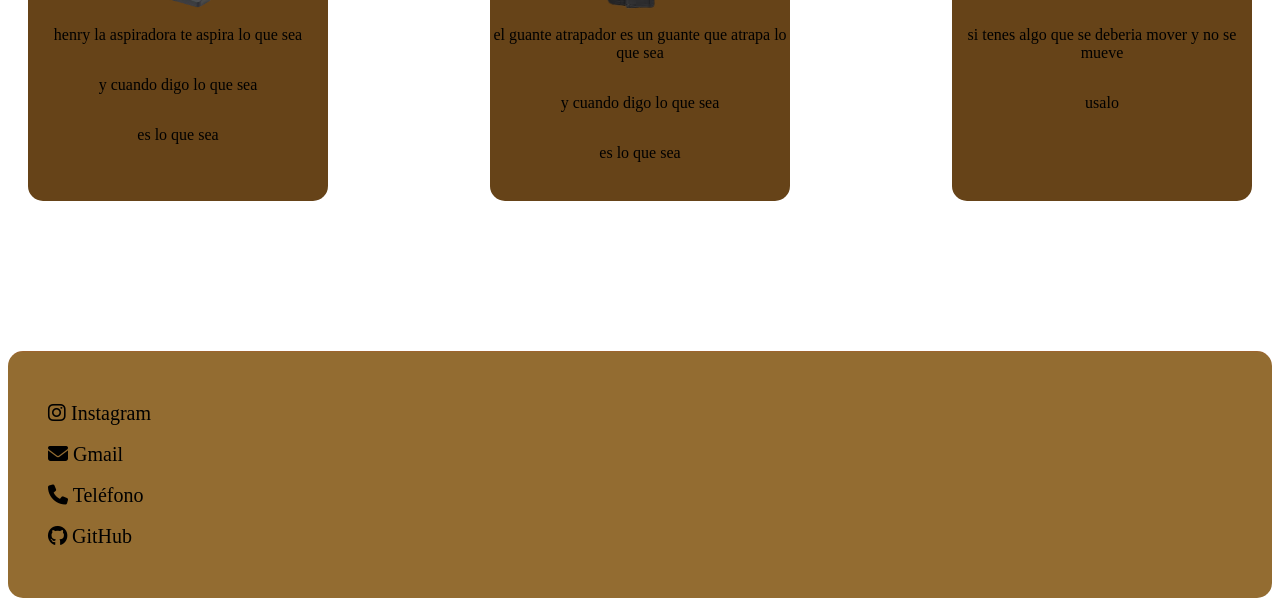
==== commit 32c315d0: "Merge branch 'main' of https://github.com/Maxidoom/Proyect-landing-page" ====
--- a/landing.html
+++ b/landing.html
@@ -39,16 +39,16 @@
 </div>
     </div>
 
-    <h2>PelaPelos</h2>
-    <div class="second">
-        <img src="./imagenes/shopping-removebg-preview.png" alt="Shopping">
+
+    
+    </div> <div class="third-contenedor">
+        <h2>¿Porque PelaPelos?</h2>
+        <div class="third" id="info">
+            <p>El PelaPelos es un producto ergonomico y economico hecho de materiales naturales que aseguran una experiencia satisfactoria para el dueño y la mascota</p>
+            <img src="./imagenes/perro y gato.png" alt="Perro y Gato">
+        </div>
     </div>
 
-    <h2>¿Porque PelaPelos?</h2>
-    <div class="third" id="info">
-        <p>El PelaPelos es un producto ergonomico y economico hecho de materiales naturales que aseguran una experiencia satisfactoria para el dueño y la mascota</p>
-        <img src="./imagenes/perro y gato.png" alt="Perro y Gato">
-    </div>
 
     <h2>Reseñas</h2>
     <div class="fourth" id="reseñas"> 
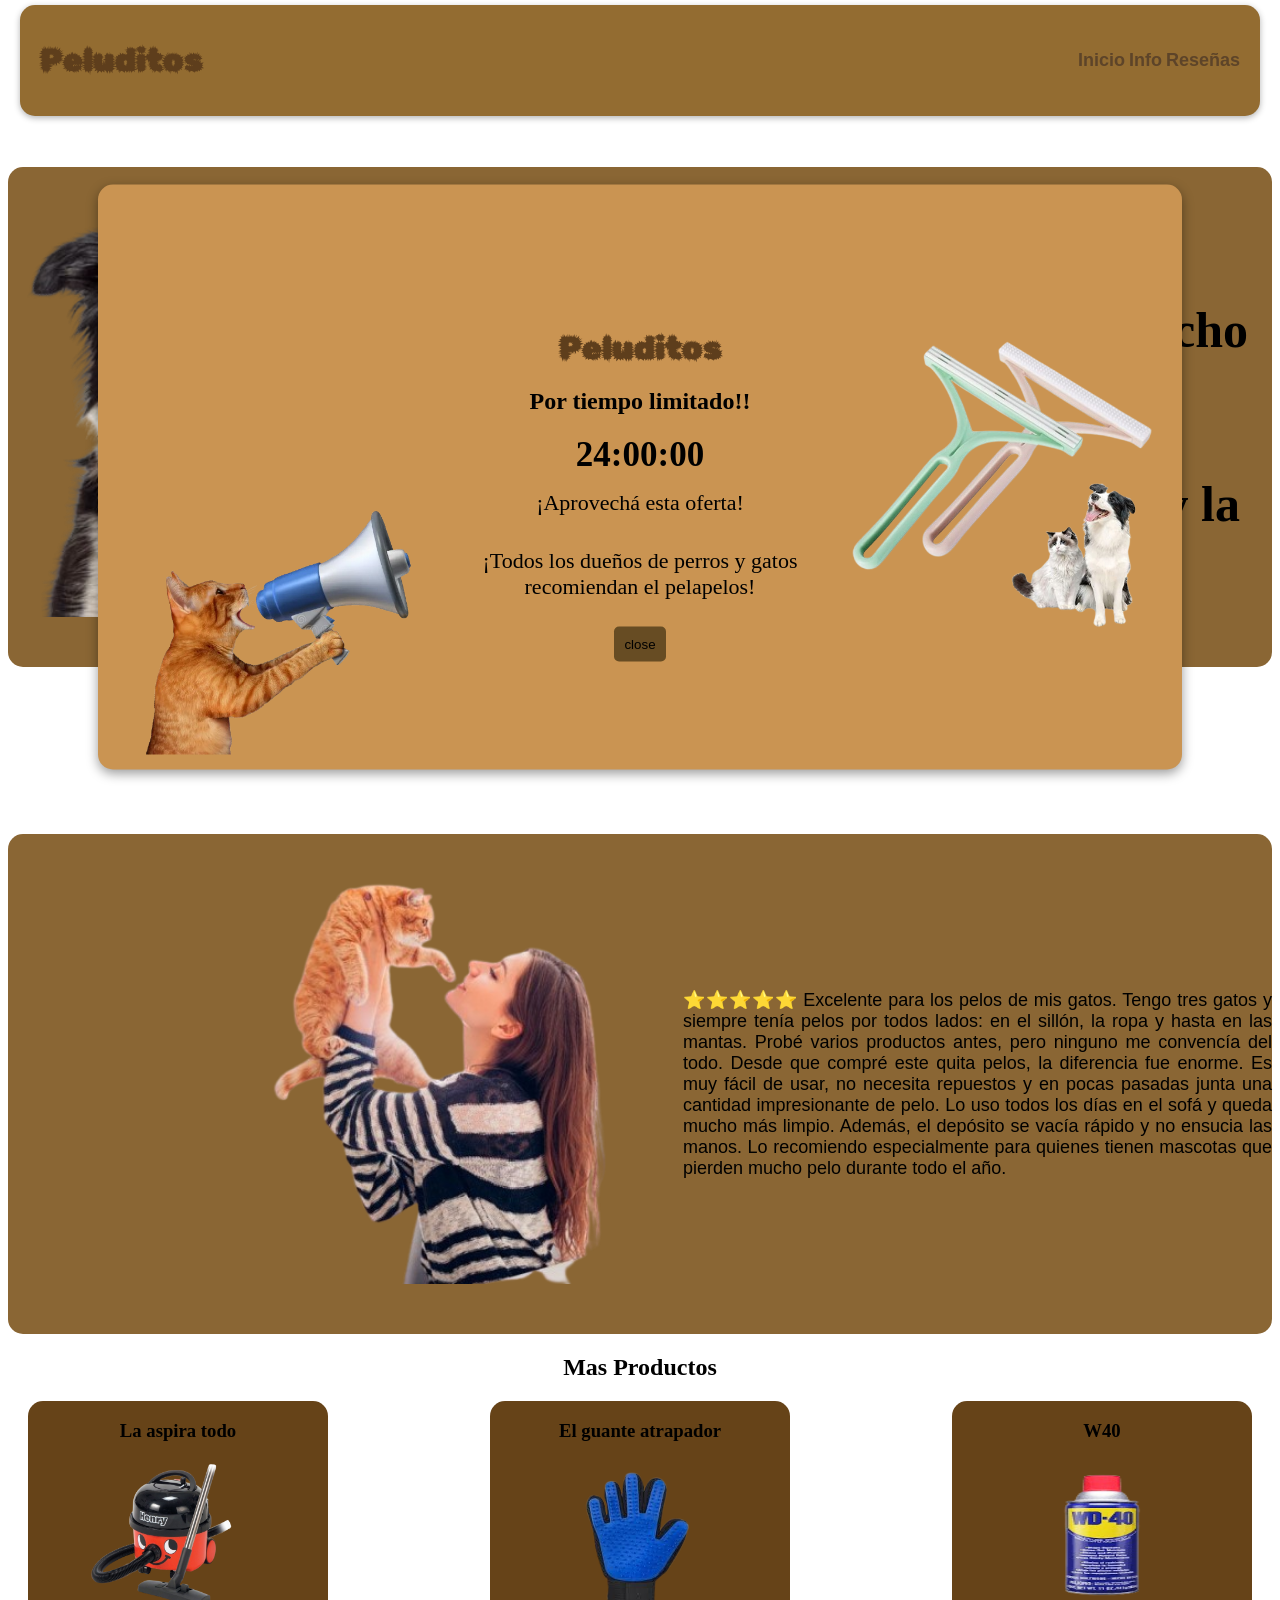
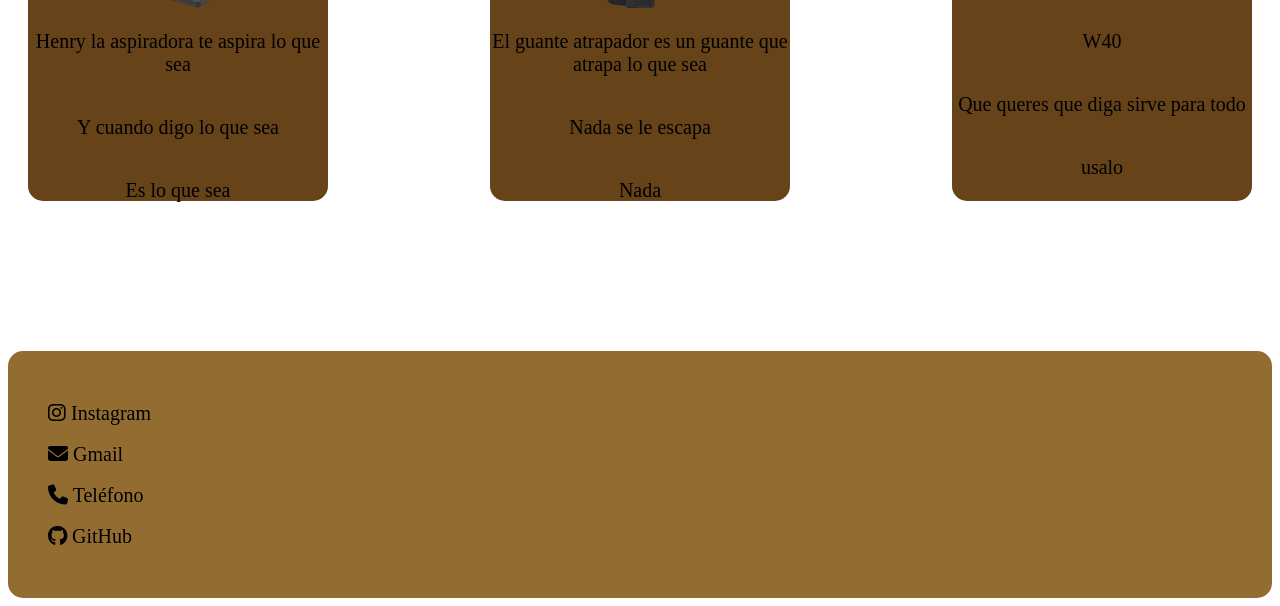
==== commit b99b93cc: "el final" ====
--- a/landing.html
+++ b/landing.html
@@ -51,7 +51,7 @@
 
 
     <h2>Reseñas</h2>
-    <div class="fourth" id="reseñas"> 
+    <div class="fourth" id="reseñas" style="flex: 1; min-width: 0;"> 
         <img src="./imagenes/java_escript_2-removebg-preview.png" alt="servidores">
         <p> 
             ⭐⭐⭐⭐⭐ Excelente para los pelos de mis gatos. Tengo tres gatos y siempre tenía pelos por todos lados: en el sillón, la ropa y hasta en las mantas. Probé varios productos antes, pero ninguno me convencía del todo.
@@ -65,23 +65,24 @@
         <div class="child1">
             <h3>La aspira todo</h3>
             <img class="prod1" src="./imagenes/Henry-vacuum-cleaner-1024x983-removebg-preview.png" alt="Aspiradora Henry">
-            <p>henry la aspiradora te aspira lo que sea </p>
-            <p>y cuando digo lo que sea</p>
-            <p>es lo que sea</p>
+            <p>Henry la aspiradora te aspira lo que sea </p>
+            <p>Y cuando digo lo que sea</p>
+            <p>Es lo que sea</p>
         </div>
                  
         <div class="child2">
             <h3>El guante atrapador</h3> 
             <img class="prod2" src="./imagenes/guante.png" alt="Guante">
-            <p>el guante atrapador es un guante que atrapa lo que sea</p>
-            <p>y cuando digo lo que sea</p>
-            <p>es lo que sea</p>
+            <p>El guante atrapador es un guante que atrapa lo que sea</p>
+            <p>Nada se le escapa</p>
+            <p>Nada</p>
         </div>
                   
         <div class="child3">
             <h3>W40</h3> 
             <img class="prod3" src="./imagenes/descarga-removebg-preview.png" alt="WD40">
-            <p>si tenes algo que se deberia mover y no se mueve</p>
+            <p>W40</p>
+            <p>Que queres que diga sirve para todo</p>
             <p>usalo</p>
         </div>
     </div>
--- a/style.css
+++ b/style.css
@@ -92,12 +92,30 @@
     background-color: rgb(138, 102, 52);
     border-radius: 15px;
     margin-top: 120px;
-}
-
+    display: flex;
+    flex-direction: row;
+}
+.fourth p{
+    font-size: 30px;
+    color: rgb(0, 0, 0);
+    margin: 0;
+   
+     display: flex;
+    flex-direction: column;
+    align-self: center;
+}
+.fourth img {
+    width: auto;
+    height: 450px;
+    display: flex;
+    justify-self: start;
+    gap: 20px;
+}
 img {
     width: 550px;
     height: 220px;
     display: flex;
+    flex-shrink: 0;
 }
 
 .parent {
@@ -121,7 +139,18 @@
     align-items: normal;    
     text-align: center;
 }
-
+.child1 p{
+
+    font-size: 20px;
+}
+.child2 p{
+
+    font-size: 20px;
+}
+.child3 p{
+
+    font-size: 20px;
+}
 .prod1 {
     display: flex;
     width: 150px;
@@ -209,6 +238,8 @@
     color: rgb(0, 0, 0);
     margin: 0;
     text-align: justify;
+    display: flex;
+    flex-direction: column;
 }
 
 .texto-oferta {
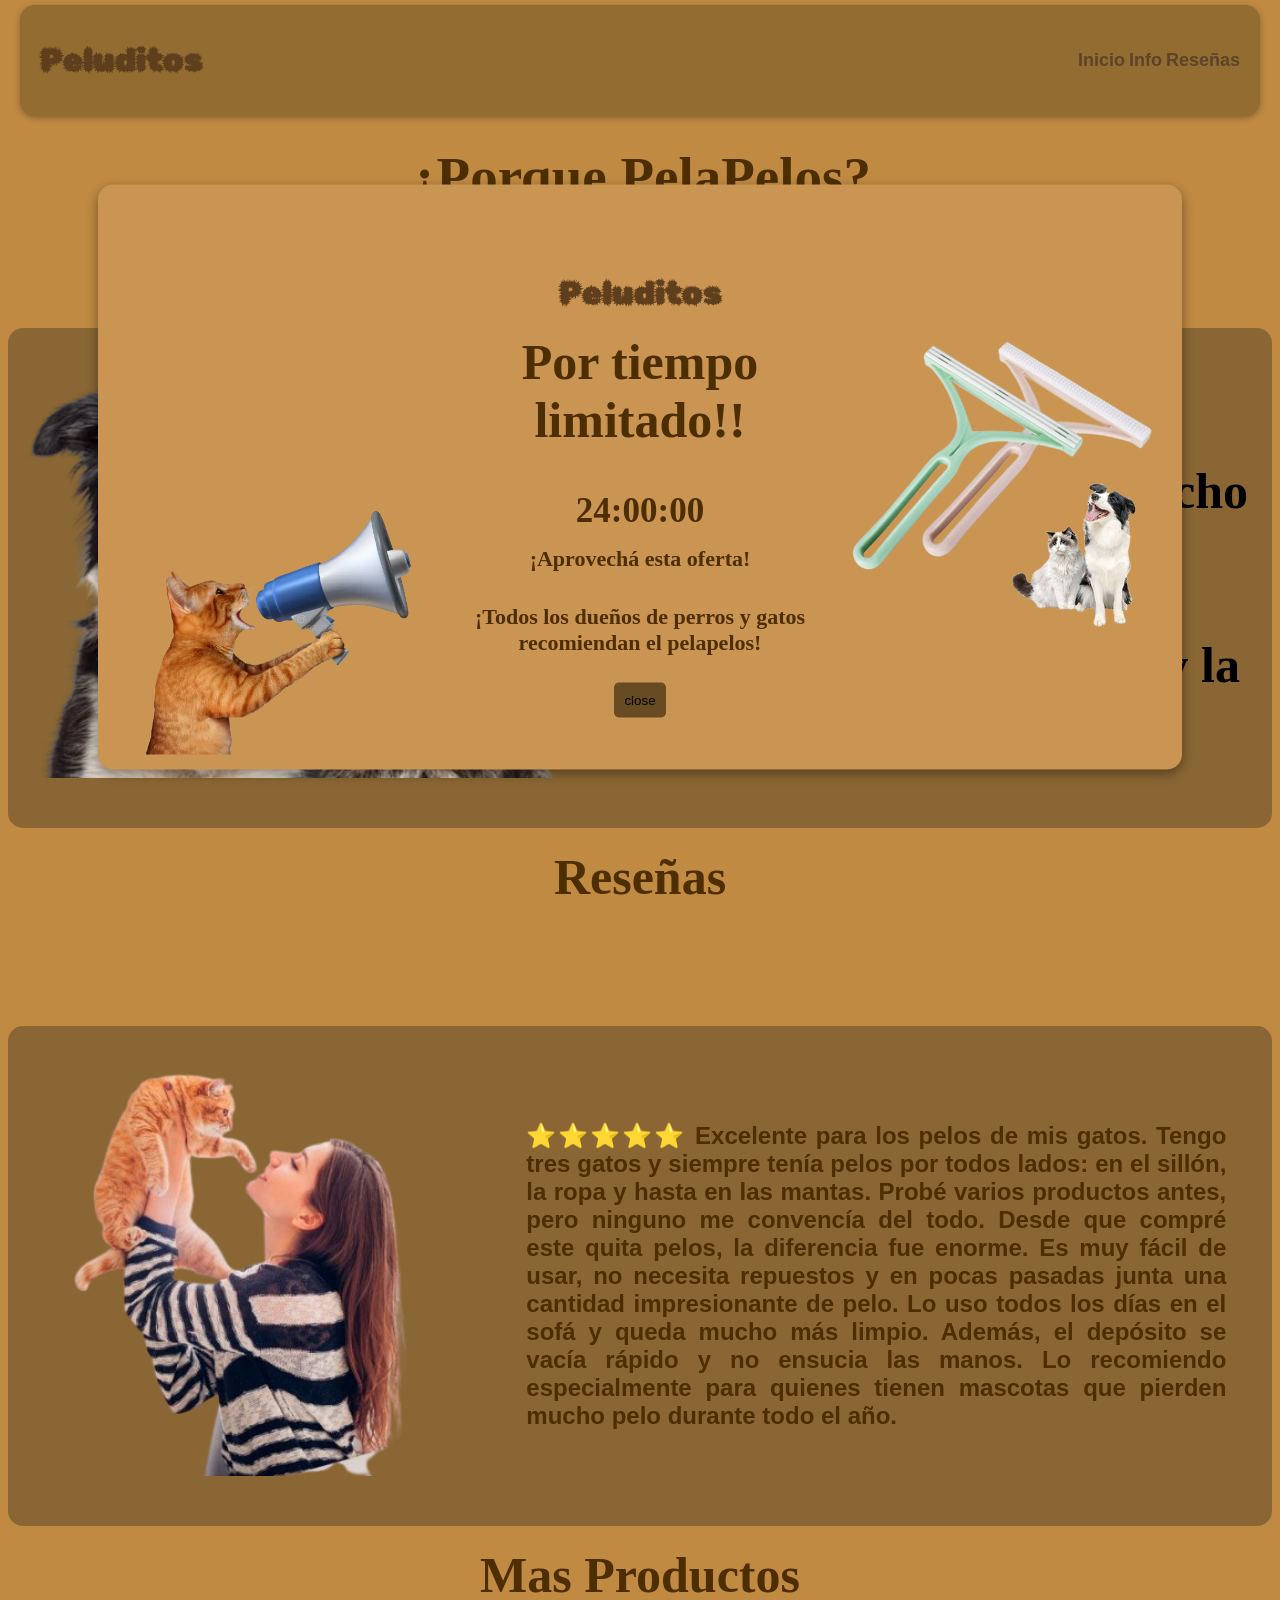
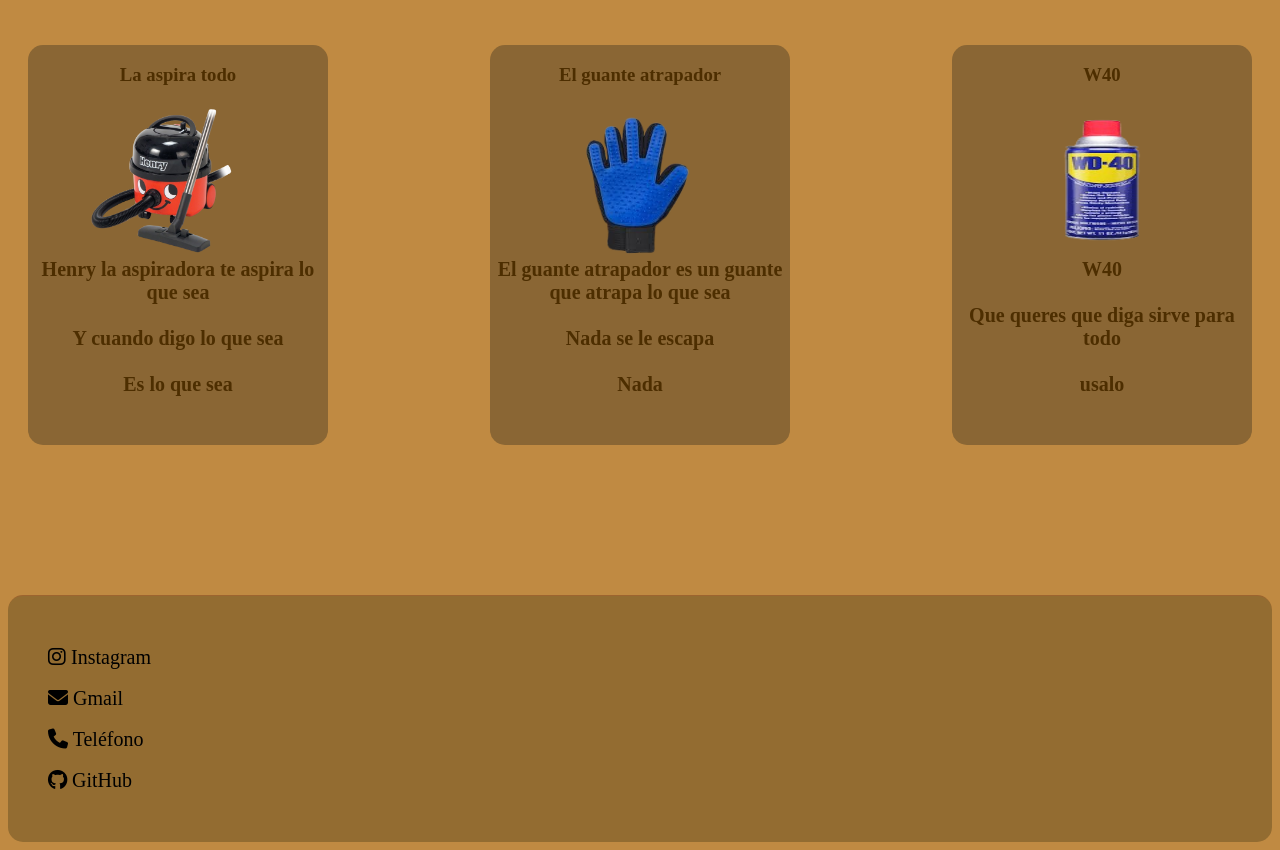
==== commit ef1bef45: "media y otros arreglos" ====
--- a/landing.html
+++ b/landing.html
@@ -22,7 +22,7 @@
         </nav>
     </header>
 
-    <div class="first">
+
       <div class="pop-up">
     <img src="./imagenes/MIAUUU-removebg-preview.png" alt="mdd" class="img">
 
@@ -36,13 +36,11 @@
     </div>
 
     <img class="imagen-derecha" src="imagenes/03ab5b30157ce91948b4d57b041b83ef-removebg-preview.png" alt="rr">
-</div>
     </div>
-
-
+  
     
-    </div> <div class="third-contenedor">
-        <h2>¿Porque PelaPelos?</h2>
+    <div class="third-contenedor">
+        <h1 id="h1">¿Porque PelaPelos?</h1>
         <div class="third" id="info">
             <p>El PelaPelos es un producto ergonomico y economico hecho de materiales naturales que aseguran una experiencia satisfactoria para el dueño y la mascota</p>
             <img src="./imagenes/perro y gato.png" alt="Perro y Gato">
@@ -50,17 +48,18 @@
     </div>
 
 
-    <h2>Reseñas</h2>
+    <h2 class="prueba" >Reseñas</h2>
     <div class="fourth" id="reseñas" style="flex: 1; min-width: 0;"> 
-        <img src="./imagenes/java_escript_2-removebg-preview.png" alt="servidores">
-        <p> 
+        <img id="izquierda" src="./imagenes/java_escript_2-removebg-preview.png" alt="servidores">
+        
+        <p id="reseña1"> 
             ⭐⭐⭐⭐⭐ Excelente para los pelos de mis gatos. Tengo tres gatos y siempre tenía pelos por todos lados: en el sillón, la ropa y hasta en las mantas. Probé varios productos antes, pero ninguno me convencía del todo.
             Desde que compré este quita pelos, la diferencia fue enorme. Es muy fácil de usar, no necesita repuestos y en pocas pasadas junta una cantidad impresionante de pelo. Lo uso todos los días en el sofá y queda mucho más limpio. 
             Además, el depósito se vacía rápido y no ensucia las manos. Lo recomiendo especialmente para quienes tienen mascotas que pierden mucho pelo durante todo el año.
         </p>
     </div>
 
-    <h2>Mas Productos</h2>
+    <h2 class="h2">Mas Productos</h2>
     <div class="parent">
         <div class="child1">
             <h3>La aspira todo</h3>
--- a/style.css
+++ b/style.css
@@ -1,3 +1,11 @@
+body{
+    padding-top: 100px;
+background-color: rgb(192, 138, 66);
+color: #4d2e00;
+}
+p{
+    font-weight: bold;
+}
 .pop-up {
     width: 80%;
     height: 60%;
@@ -94,15 +102,17 @@
     margin-top: 120px;
     display: flex;
     flex-direction: row;
+    justify-content: space-around;
 }
 .fourth p{
     font-size: 30px;
-    color: rgb(0, 0, 0);
+    color: #4d2e00;
     margin: 0;
    
      display: flex;
     flex-direction: column;
     align-self: center;
+    
 }
 .fourth img {
     width: auto;
@@ -127,28 +137,44 @@
 h2 {
     text-align: center;
     margin-top: 20px;
-}
-
+    font-size: 50px;
+}
+#h1{
+    text-align: center;
+    font-size: 55px;
+}
+#izquierda{
+    display: flex;
+    justify-self: left;
+}
+#reseña1{
+    width: 700px;
+    font-size: 24px;
+     color: #4d2e00;
+      font-family: Arial, sans-serif;
+       font-weight: bold;
+}
 .child1, .child2, .child3 {
     width: 300px;
     height: 400px;
-    background-color: rgb(102, 67, 24);
+    background-color:  rgb(138, 102, 52);
     border-radius: 15px;
     display: flex;
     flex-direction: column;  
     align-items: normal;    
     text-align: center;
+     color: #4d2e00;
 }
 .child1 p{
-
+    margin-top: 1%;
     font-size: 20px;
 }
 .child2 p{
-
+ margin-top: 1%;
     font-size: 20px;
 }
 .child3 p{
-
+ margin-top: 1%;
     font-size: 20px;
 }
 .prod1 {
@@ -258,4 +284,170 @@
 
 .footer a:hover {
     color: #E1306C;
+}
+
+
+
+
+@media (max-width: 768px) {
+
+  .navbar {
+    flex-direction: column;
+    gap: 10px;
+    text-align: center;
+    top: 5px;
+    left: 10px;
+    right: 10px;
+  }
+
+  .navbar nav {
+    display: flex;
+    gap: 20px;
+    justify-content: center;
+  }
+  
+  .pop-up {
+    width: 90%;
+    height: auto;
+    flex-direction: column;
+    top: 50%;
+    padding: 20px;
+    gap: 15px;
+  }
+
+  .pop-up .img,
+  .imagen-derecha {
+    width: 180px;
+    margin: 0 auto;
+  }
+  .third {
+    flex-direction: column;
+    height: auto;
+    padding: 20px;
+    gap: 15px;
+  }
+
+  .third img {
+    width: 100%;
+    height: auto;
+  }
+
+  .third p {
+    font-size: 28px;
+    text-align: center;
+  }
+.fourth {
+    flex-direction: column;
+    height: auto;
+    padding: 20px;
+    gap: 15px;
+  }
+
+  .fourth img {
+    width: 100%;
+    height: auto;
+  }
+
+  .fourth p {
+    font-size: 16px;
+    padding: 10px;
+  }
+  .parent {
+    flex-direction: column;
+    align-items: center;
+    gap: 20px;
+  }
+
+  .child1,
+  .child2,
+  .child3 {
+    width: 85%;
+    height: auto;
+    padding: 20px;
+  }
+   .prod1,
+  .prod2,
+  .prod3 {
+    margin: 0 auto;
+  }
+
+  img {
+    width: 100%;
+    height: auto;
+  }
+
+  .footer {
+    margin-top: 60px;
+    padding: 30px 20px;
+  }
+}
+@media (max-width: 480px) {
+
+  .navbar h1 {
+    font-size: 24px;
+  }
+
+  .navbar nav a {
+    font-size: 14px;
+  }
+
+  .pop-up h1 {
+    font-size: 22px;
+  }
+
+  .pop-up h2 {
+    font-size: 16px;
+  }
+ #contador {
+    font-size: 26px;
+  }
+
+  .texto-oferta {
+    font-size: 16px;
+  }
+
+  .pop-up .img,
+  .imagen-derecha {
+    width: 130px;
+  }
+
+  .third p {
+    font-size: 20px;
+  }
+  
+  .fourth p {
+    font-size: 14px;
+  }
+
+  h2 {
+    font-size: 18px;
+  }
+
+  .child1 p,
+  .child2 p,
+  .child3 p {
+    font-size: 16px;
+  }
+}
+@media (max-width: 360px) {
+
+  .pop-up {
+    width: 95%;
+    padding: 15px;
+  }
+
+  .pop-up .img,
+  .imagen-derecha {
+    display: none;
+  }
+
+  .child1,
+  .child2,
+  .child3 {
+    width: 95%;
+  }
+   .navbar nav {
+    flex-direction: column;
+    gap: 8px;
+  }
 }
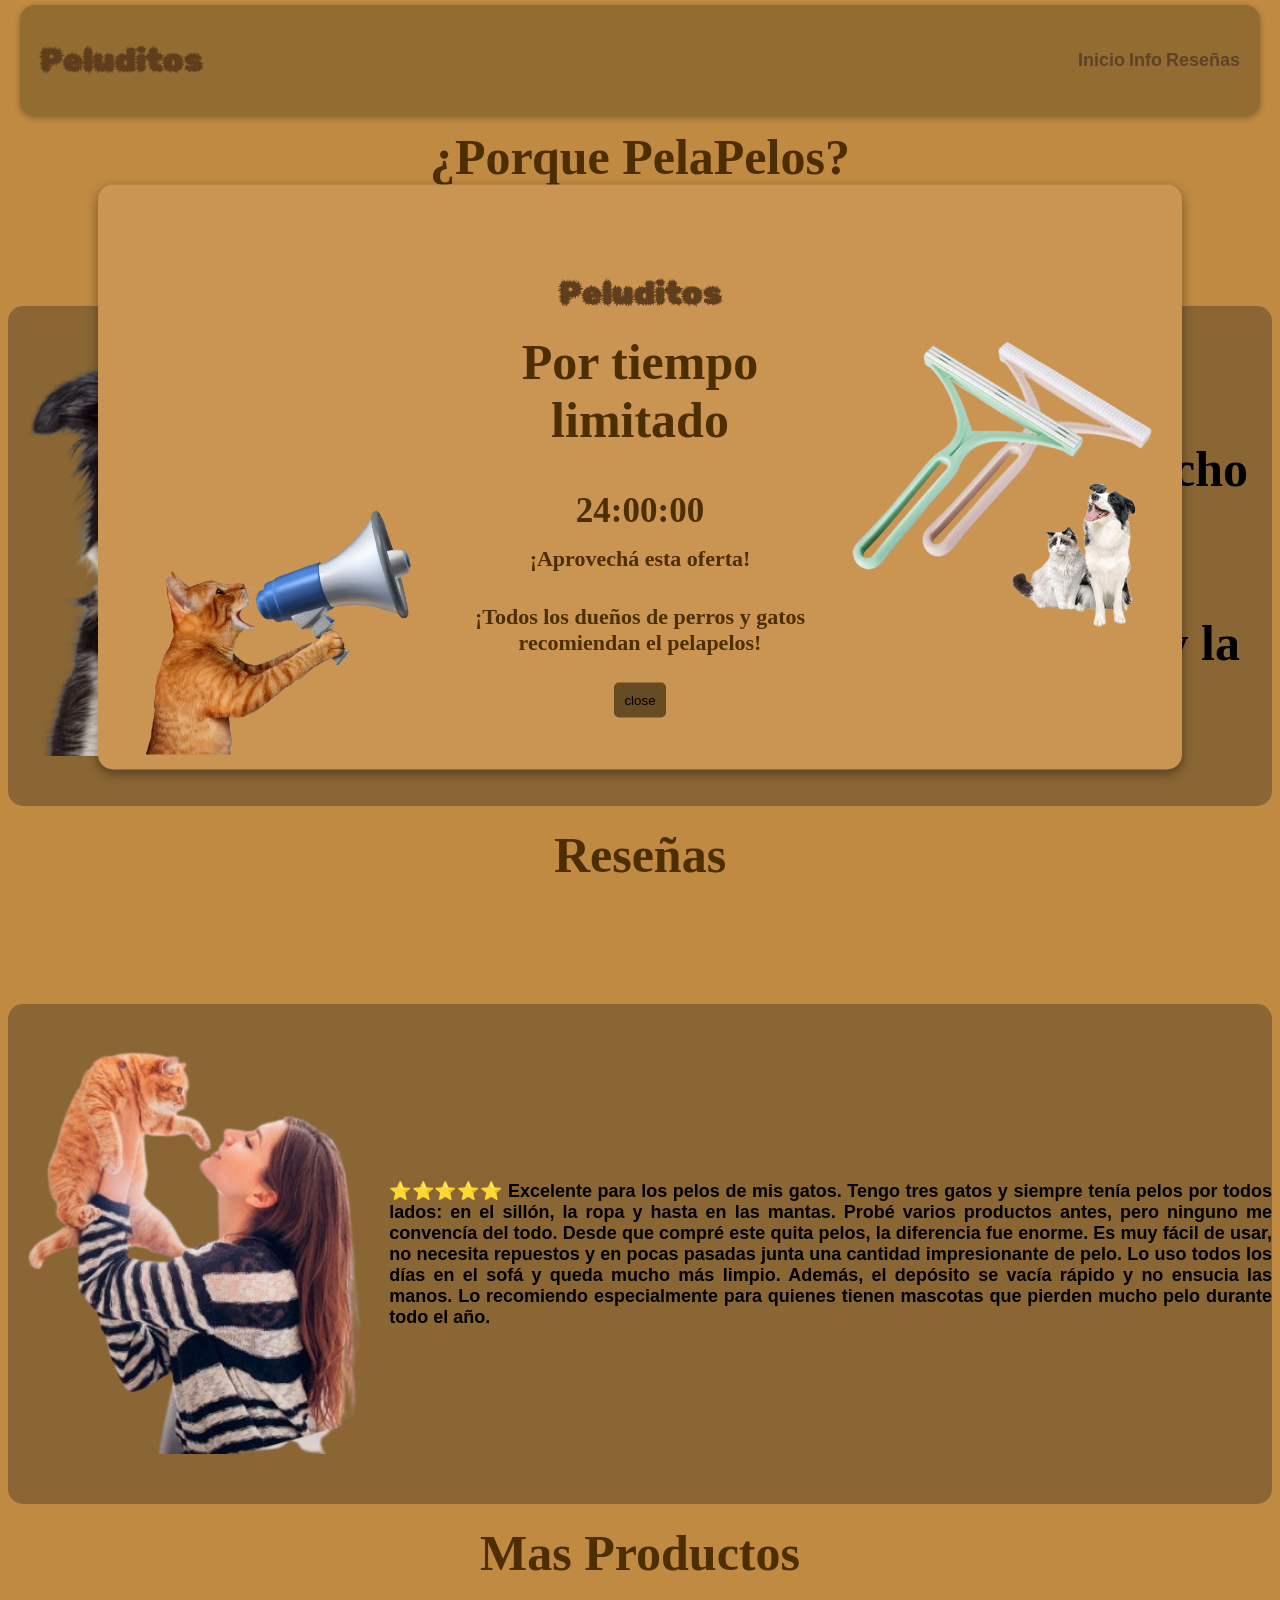
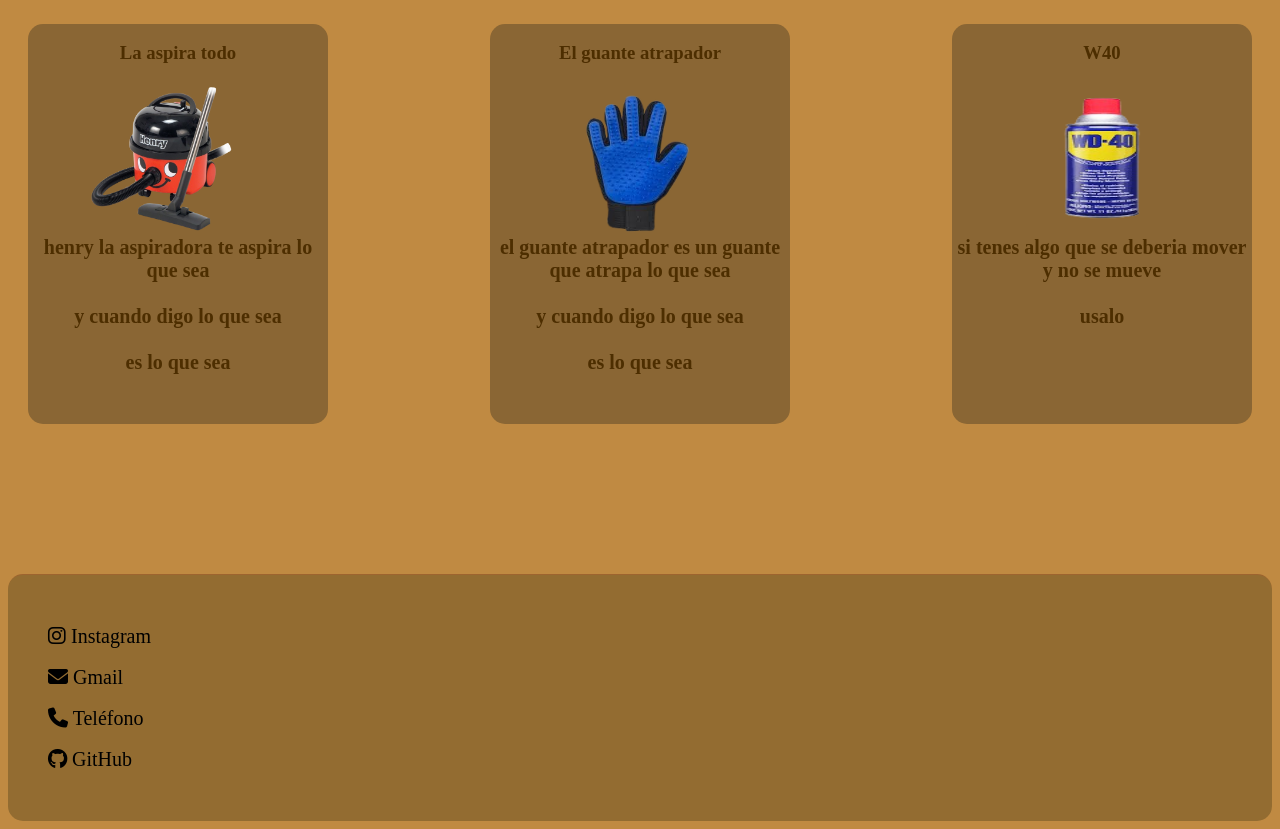
==== commit b34bdd8c: "texto" ====
--- a/landing.html
+++ b/landing.html
@@ -22,13 +22,13 @@
         </nav>
     </header>
 
-
+    <div class="first">
       <div class="pop-up">
     <img src="./imagenes/MIAUUU-removebg-preview.png" alt="mdd" class="img">
 
     <div style="flex: 1; min-width: 0;">
         <h1>Peluditos</h1>
-        <h2>Por tiempo limitado!!</h2>
+        <h2>Por tiempo limitado</h2>
         <a id="contador">24:00:00</a>
         <p class="texto-oferta">¡Aprovechá esta oferta!</p>
         <p class="texto-oferta">¡Todos los dueños de perros y gatos recomiendan el pelapelos!</p>
@@ -36,11 +36,13 @@
     </div>
 
     <img class="imagen-derecha" src="imagenes/03ab5b30157ce91948b4d57b041b83ef-removebg-preview.png" alt="rr">
+</div>
     </div>
-  
+
+
     
-    <div class="third-contenedor">
-        <h1 id="h1">¿Porque PelaPelos?</h1>
+    </div> <div class="third-contenedor">
+        <h2>¿Porque PelaPelos?</h2>
         <div class="third" id="info">
             <p>El PelaPelos es un producto ergonomico y economico hecho de materiales naturales que aseguran una experiencia satisfactoria para el dueño y la mascota</p>
             <img src="./imagenes/perro y gato.png" alt="Perro y Gato">
@@ -48,40 +50,38 @@
     </div>
 
 
-    <h2 class="prueba" >Reseñas</h2>
-    <div class="fourth" id="reseñas" style="flex: 1; min-width: 0;"> 
-        <img id="izquierda" src="./imagenes/java_escript_2-removebg-preview.png" alt="servidores">
-        
-        <p id="reseña1"> 
+    <h2>Reseñas</h2>
+    <div class="fourth" id="reseñas"> 
+        <img src="./imagenes/java_escript_2-removebg-preview.png" alt="servidores">
+        <p> 
             ⭐⭐⭐⭐⭐ Excelente para los pelos de mis gatos. Tengo tres gatos y siempre tenía pelos por todos lados: en el sillón, la ropa y hasta en las mantas. Probé varios productos antes, pero ninguno me convencía del todo.
             Desde que compré este quita pelos, la diferencia fue enorme. Es muy fácil de usar, no necesita repuestos y en pocas pasadas junta una cantidad impresionante de pelo. Lo uso todos los días en el sofá y queda mucho más limpio. 
             Además, el depósito se vacía rápido y no ensucia las manos. Lo recomiendo especialmente para quienes tienen mascotas que pierden mucho pelo durante todo el año.
         </p>
     </div>
 
-    <h2 class="h2">Mas Productos</h2>
+    <h2>Mas Productos</h2>
     <div class="parent">
         <div class="child1">
             <h3>La aspira todo</h3>
             <img class="prod1" src="./imagenes/Henry-vacuum-cleaner-1024x983-removebg-preview.png" alt="Aspiradora Henry">
-            <p>Henry la aspiradora te aspira lo que sea </p>
-            <p>Y cuando digo lo que sea</p>
-            <p>Es lo que sea</p>
+            <p>henry la aspiradora te aspira lo que sea </p>
+            <p>y cuando digo lo que sea</p>
+            <p>es lo que sea</p>
         </div>
                  
         <div class="child2">
             <h3>El guante atrapador</h3> 
             <img class="prod2" src="./imagenes/guante.png" alt="Guante">
-            <p>El guante atrapador es un guante que atrapa lo que sea</p>
-            <p>Nada se le escapa</p>
-            <p>Nada</p>
+            <p>el guante atrapador es un guante que atrapa lo que sea</p>
+            <p>y cuando digo lo que sea</p>
+            <p>es lo que sea</p>
         </div>
                   
         <div class="child3">
             <h3>W40</h3> 
             <img class="prod3" src="./imagenes/descarga-removebg-preview.png" alt="WD40">
-            <p>W40</p>
-            <p>Que queres que diga sirve para todo</p>
+            <p>si tenes algo que se deberia mover y no se mueve</p>
             <p>usalo</p>
         </div>
     </div>
